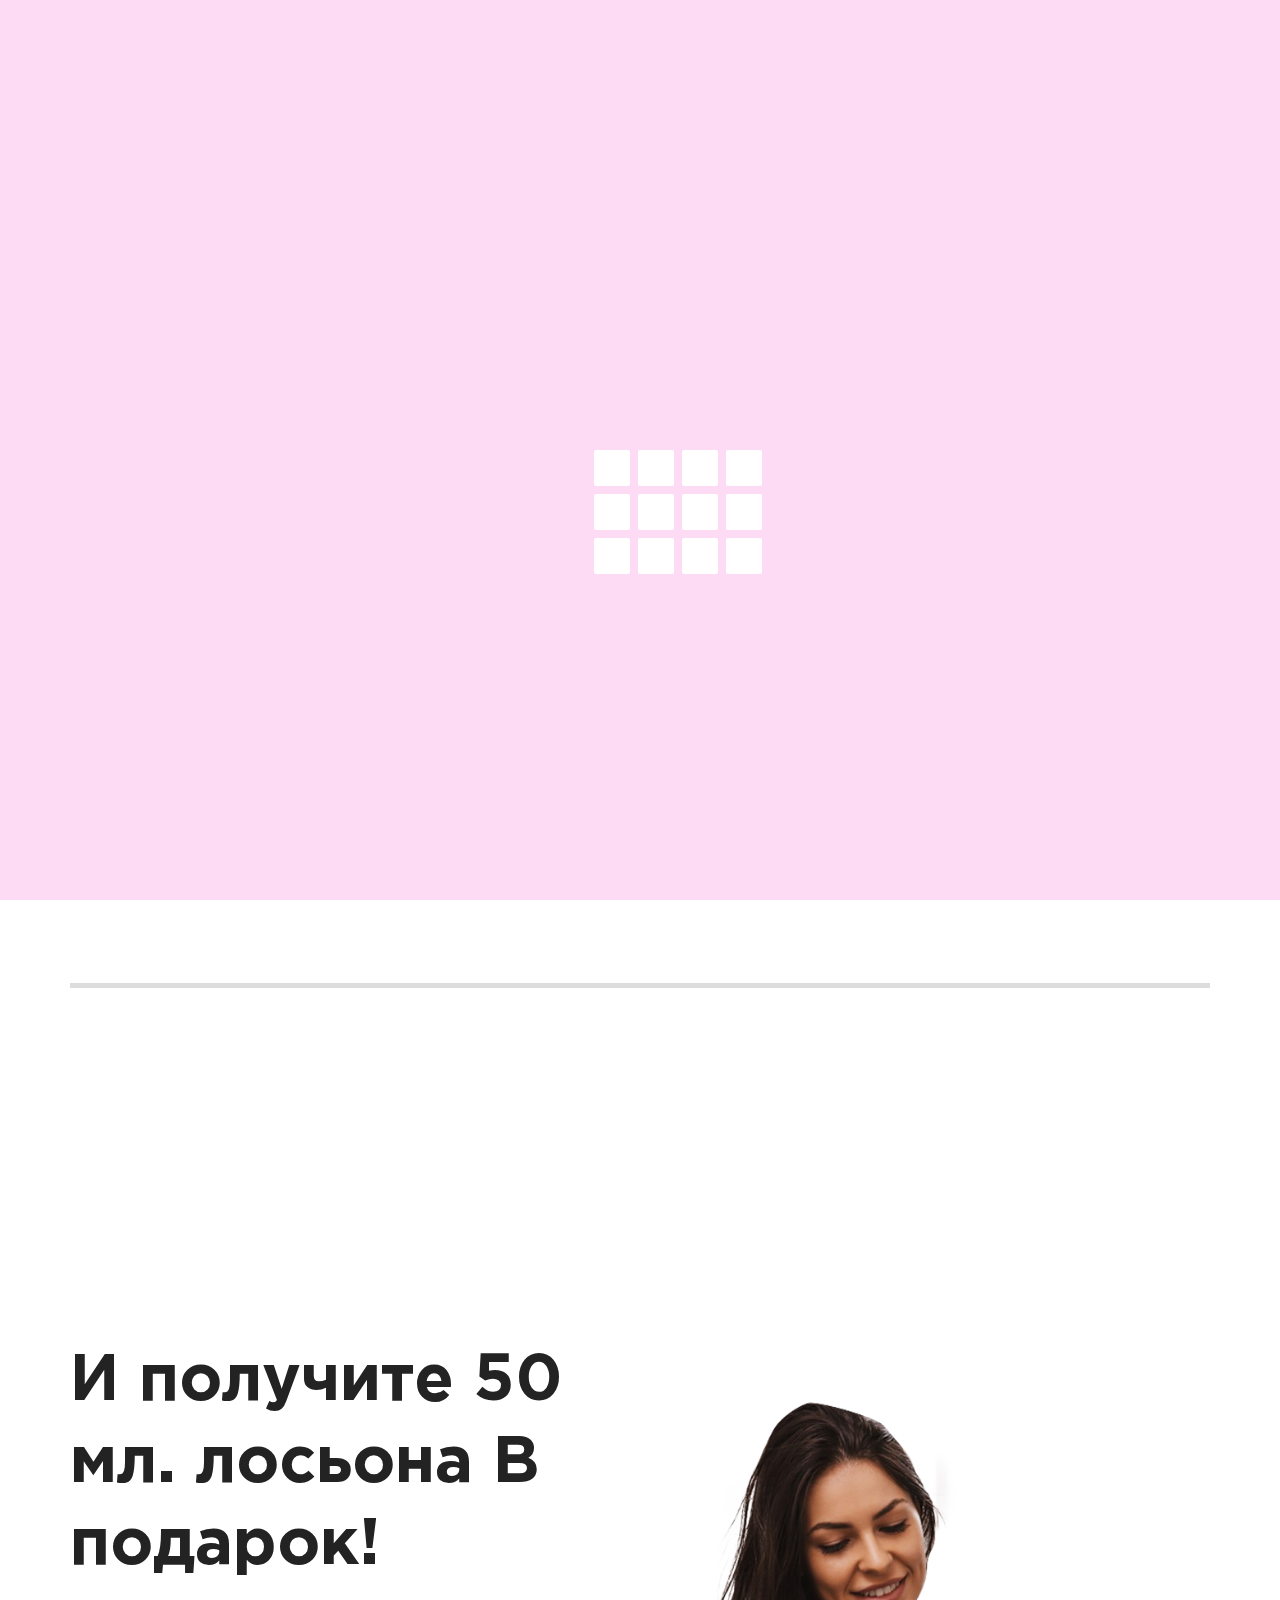
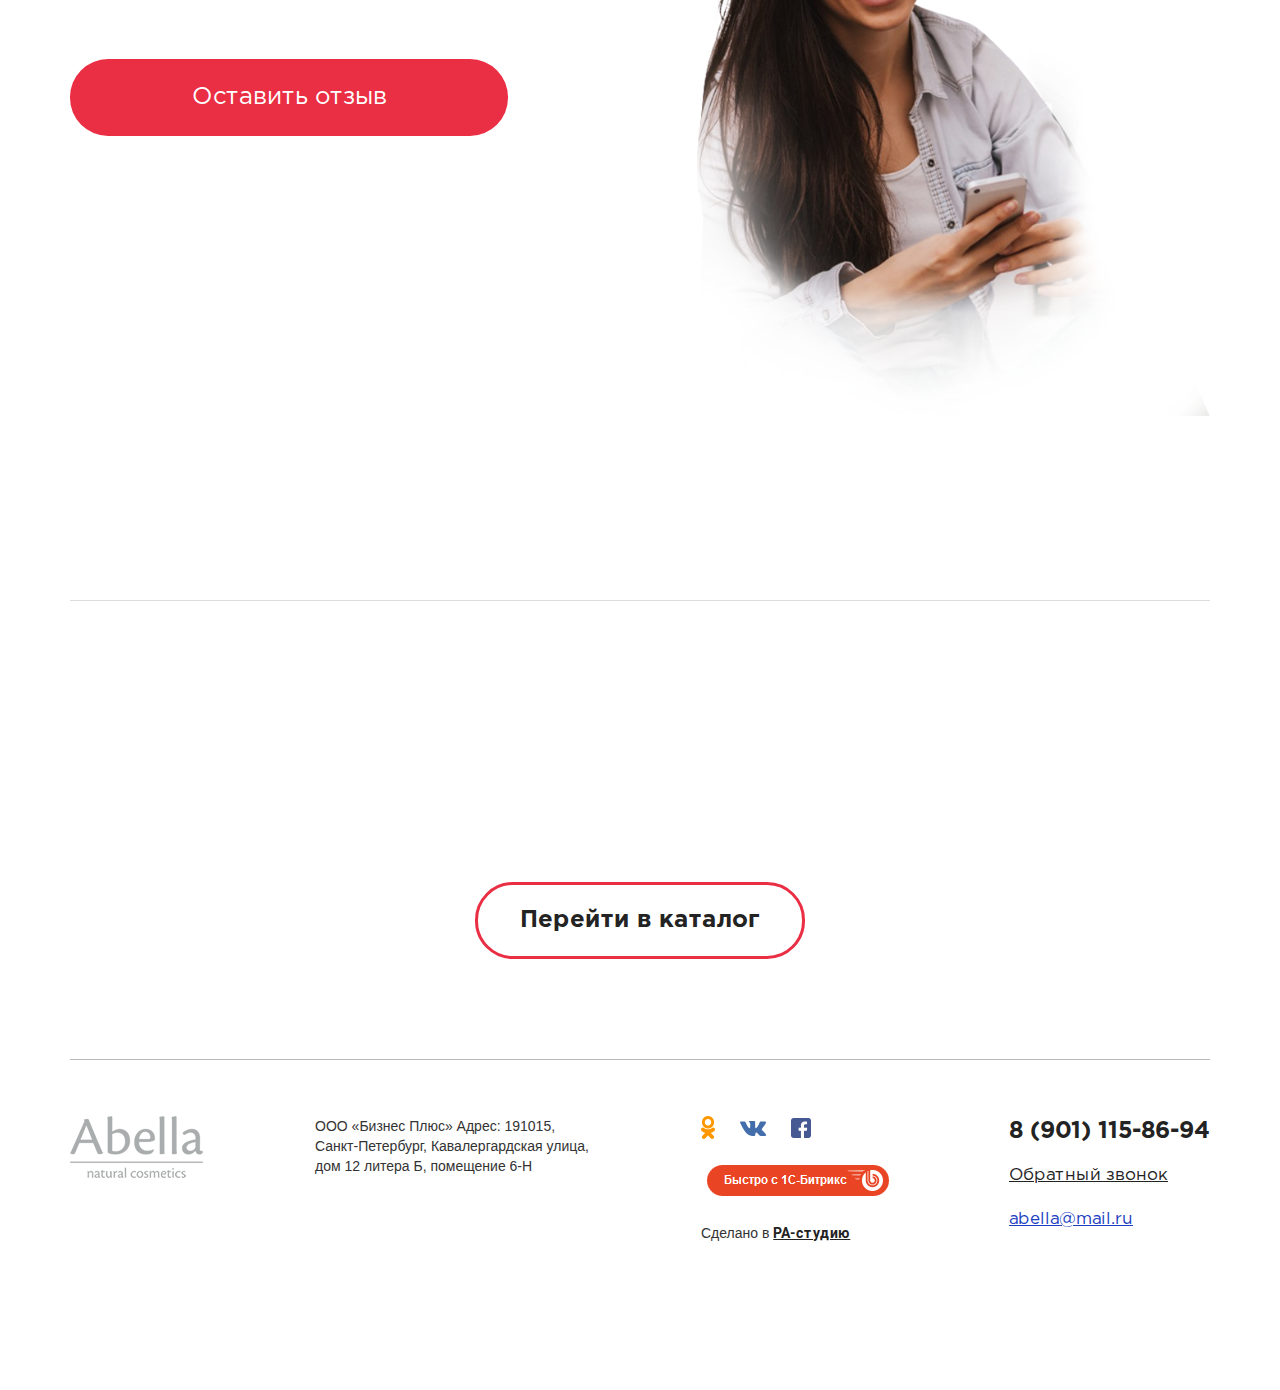
==== app/first-page.html @ 9834846b "abella adding breadcrumbs" ====
<!DOCTYPE html>
<html lang="en">
<head>
	<meta charset="UTF-8">
	<title>Abella</title>
	<meta content="width=device-width, initial-scale=1" name="viewport">
	<link rel="shortcut icon" href="favicon.ico" type="image/x-icon">
	<link rel="stylesheet" href="css/bootstrap.min.css">
	<link rel="stylesheet" href="css/slick.css">
	<link href="css/aos.css" rel="stylesheet">
	<link rel="stylesheet" href="css/go_top.css">
	<link rel="stylesheet" href="css/main.css">
</head>
<body>
	<div id="preloader">
		<!-- <div class="preloader__circle">
			<svg>
				<circle cx="60" cy="60" r="50"></circle>
			</svg>
		</div> -->
		<div class="loader">
			<div class="l_main">
			  <div class="l_square"><span></span><span></span><span></span></div>
			  <div class="l_square"><span></span><span></span><span></span></div>
			  <div class="l_square"><span></span><span></span><span></span></div>
			  <div class="l_square"><span></span><span></span><span></span></div>
			</div>
		</div>
	</div>
	<div class="menu-big">
		<div class="menu-big__close">
			<svg xmlns="http://www.w3.org/2000/svg" xmlns:xlink="http://www.w3.org/1999/xlink" version="1.1" x="0px" y="0px" viewBox="0 0 31.112 31.112" style="enable-background:new 0 0 31.112 31.112;" xml:space="preserve" width="512px" height="512px">
				<polygon points="31.112,1.414 29.698,0 15.556,14.142 1.414,0 0,1.414 14.142,15.556 0,29.698 1.414,31.112 15.556,16.97   29.698,31.112 31.112,29.698 16.97,15.556 " fill="#FFFFFF"/>
			</svg>
		</div>
		<div class="menu-big__wrapper">
			<div class="menu-big__item">
				<a href="index.html">Главная</a>
			</div>
			<div class="menu-big__item">
				<a href="first-page.html">Акция</a>
			</div>
			<div class="menu-big__item">
				<a href="second-page.html">Отзывы</a>
			</div>
			<div class="menu-big__item">
				<a href="third-page.html">О продукте</a>
			</div>
		</div>
	</div>
	<header>
		<div class="container">
			<div class="header">
				<div class="header__logo">
					<a href="#">
						<img src="img/logo-abella.png" alt="logo">
					</a>
				</div>
				<div class="header__calls">
					<div class="header__calls__wrapper">
						<a href="tel:8 (901) 115-86-94 ">8 (901) 115-86-94</a>
						<a href="#">обратный звонок</a>
					</div>
					<div class="header__calls__mob">
						<a href="tel:8 (901) 115-86-94">
							<svg xmlns="http://www.w3.org/2000/svg" xmlns:xlink="http://www.w3.org/1999/xlink" version="1.1" x="0px" y="0px" width="512px" height="512px" viewBox="0 0 512 512" style="enable-background:new 0 0 512 512;" xml:space="preserve">
								<g>
									<path d="M256,32c123.5,0,224,100.5,224,224S379.5,480,256,480S32,379.5,32,256S132.5,32,256,32 M256,0C114.625,0,0,114.625,0,256   s114.625,256,256,256s256-114.625,256-256S397.375,0,256,0L256,0z M398.719,341.594l-1.438-4.375   c-3.375-10.062-14.5-20.562-24.75-23.375L334.688,303.5c-10.25-2.781-24.875,0.969-32.405,8.5l-13.688,13.688   c-49.75-13.469-88.781-52.5-102.219-102.25l13.688-13.688c7.5-7.5,11.25-22.125,8.469-32.406L198.219,139.5   c-2.781-10.25-13.344-21.375-23.406-24.75l-4.313-1.438c-10.094-3.375-24.5,0.031-32,7.563l-20.5,20.5   c-3.656,3.625-6,14.031-6,14.063c-0.688,65.063,24.813,127.719,70.813,173.75c45.875,45.875,108.313,71.345,173.156,70.781   c0.344,0,11.063-2.281,14.719-5.938l20.5-20.5C398.688,366.062,402.062,351.656,398.719,341.594z" fill="#FFFFFF"/>
								</g>
							</svg>
						</a>
					</div>
				</div>
				<div class="header__menu">
					<div class="header__burger">
						<span></span>
					</div>
					<div class="header__menu__text">Меню</div>
				</div>
			</div>
		</div>
	</header>
	<div class="wrapper">
		<div class="first-page">
			<div class="eighth-screen">
				<div class="container">
					<div class="eighth-screen__second-section">
						<div class="second-section__left-side">
							<div class="text-section" data-aos="fade-right" class="aos-init aos-animate">
								<p>
									Закажите 2 баночки лосьона по 100мл.
								</p>
							</div>
							<div class="text-section__head aos-init aos-animate" data-aos="fade-up">
								<p>
									И получите 3-ю баночку на 50 мл. - В подарок! 
								</p>
							</div>
							<div class="btn__wrapper">							
								<button data-target="#modal" data-toggle="modal">Купить в один клик</button>
							</div>								
							<div class="text-section" data-aos="fade-right" class="aos-init aos-animate">
								<p>
									<span>Акция действует</span> до 2 октября
								</p>
								<p>
									<span>Условия акции:</span> Достаточно просто 
									заказать 2 баночки лосьона по 100 мл. 
								</p>
							</div>
						</div>
						<div class="second-section__right-side aos-init aos-animate" data-aos="fade-left">
							<img src="img/cans-img.png" alt="cans">
						</div>
					</div>
				</div>
			</div>
			<div class="eighth-screen">
				<div class="container">
					<div class="eighth-screen__second-section">
						<div class="second-section__left-side">
							<div class="text-section" data-aos="fade-right" class="aos-init aos-animate">
								<p>
									Оставьте отзыв на лосьон в группе ВК
								</p>
							</div>
							<div class="text-section__head aos-init aos-animate" data-aos="fade-up">
								<p>
									И получите 
									50 мл. лосьона В подарок!  
								</p>
							</div>
							<div class="btn__wrapper">							
								<button>Оставить отзыв</button>
							</div>								
							<div class="text-section" data-aos="fade-right" class="aos-init aos-animate">
								<p>
									<span>Необходимо оставить развернутый 
									(5-7 предложения) отзыв по ссылке:</span>
								</p>
								<p>
									Затем выслать ссылку на отзыв в 
									сообщения сообщества. 
									Мы свяжемся с вами, уточним 
									ваш адрес и вышлем подарок. 
								</p>
							</div>
						</div>
						<div class="second-section__right-side aos-init aos-animate" data-aos="fade-left">
							<img src="img/first-page-woman.png" alt="woman">
						</div>
					</div>
				</div>
			</div>

		</div>
		<footer>
			<div class="container">
				<div class="footer__first-section">
					<div class="text-section__head" data-aos="fade-up">
						<p>Волоски, бай-бай</p>
					</div>
					<button>Перейти в каталог</button>
				</div>
				<div class="footer__second-section">
					<div class="footer__item">
						<a href="#">
							<img src="img/footer-logo.png" alt="footer-logo">
						</a>
					</div>
					<div class="footer__item">
						<p>ООО «Бизнес Плюс» Адрес: 191015,<br> 
						   Санкт-Петербург, Кавалергардская улица,<br> 
						   дом 12 литера Б, помещение 6-Н
						</p>						
					</div>
					<div class="footer__item">
						<div class="flexbox-row">
							<div class="flex-item"><a href="#"><img src="img/icons/odnoklassniki.png" alt="odnoklassniki"></a></div>
							<div class="flex-item"><a href="#"><img src="img/icons/vk.png" alt="vk"></a></div>
							<div class="flex-item"><a href="#"><img src="img/icons/facebook.png" alt="facebook"></a></div>
						</div>
						<div class="footer__item-bitrix">
							<img src="img/icons/bitrix.png" alt="bitrix">
						</div>
						<p>Сделано в <a href="https://ra-studio.ru/" class="ra-studio">РА-студию</a></p>
					</div>
					<div class="footer__item">
						<a href="tel:8 (901) 115-86-94" class="footer__tel">8 (901) 115-86-94</a>
						<a href="#" class="footer__callback">Обратный звонок</a>
						<a href="mailto:abella@mail.ru" class="footer__mail">abella@mail.ru</a>
					</div>
				</div>
			</div>
		</footer>
	</div>
	
	<!-- Modal -->
	<div class="modal fade" id="modal" tabindex="-1" role="dialog" aria-labelledby="exampleModalLabel" aria-hidden="true">
	  <div class="modal-dialog" role="document">
	    <div class="modal-content">
	        <button type="button" class="close" data-dismiss="modal" aria-label="Close">
		      <svg xmlns="http://www.w3.org/2000/svg" xmlns:xlink="http://www.w3.org/1999/xlink" version="1.1" x="0px" y="0px" viewBox="0 0 31.112 31.112" style="enable-background:new 0 0 31.112 31.112;" xml:space="preserve" width="512px" height="512px">
					<polygon points="31.112,1.414 29.698,0 15.556,14.142 1.414,0 0,1.414 14.142,15.556 0,29.698 1.414,31.112 15.556,16.97   29.698,31.112 31.112,29.698 16.97,15.556 " fill="#FFFFFF"/>
				</svg>
	        </button>
	      <div class="modal-body">
	      		<p>Заполните контактные данные и мы Вам перезвоним в ближайшее время</p>
				<form action="">
					<div class="flexbox-wrapper">
						<input type="text" placeholder="Имя">
						<input type="text" placeholder="Телефон">
					</div>
					<div class="btn-wrapper">
						<input type="submit" value="Отправить заявку" data-dismiss="modal">
					</div>
				</form>
	      </div>
	    </div>
	  </div>
	</div>
	
	<script src="js/libs.min.js"></script>
	<script src="https://unpkg.com/aos@2.3.1/dist/aos.js"></script>
	<script src="js/slick.min.js"></script>
	<!-- <script src="js/preloader.js"></script> -->
	<script src="js/go_top.js"></script>
	<script src="js/myscripts.js"></script>
</body>
</html>
---- app/css/go_top.css ----
.text-block {
  width: 250px;
  margin: 50px;
}

#go-top {
  position: fixed;
  bottom: 25px; 
  right: 4%; 
  cursor:pointer; 
  display:none;
  width: 70px;
  height: 70px;
  background: transparent;
  border-radius: 50%;
  -webkit-transition: .5s;
  -moz-transition: .5s;
  -ms-transition: .5s;
  -o-transition: .5s;
  transition: .5s;
  opacity: 0.5;
  background: url(../img/icons/011-up-chevron.png) no-repeat;
  background-size: 100%;
  background-position: center center;
  z-index: 8000;
  border: 2px solid #ea2e44;
}

#go-top:after {
  content: '';
  position: absolute;
  top: 50%;
  left: 50%;
  transform: translate(-50%,-30%) rotate(-45deg);
  width: 60%;
  height: 60%;
  border-top: 3px solid #ea2e44;
  border-right: 3px solid #ea2e44;
}

#go-top:hover {
  opacity: 1;
}
---- app/css/main.css ----
* {
  padding: 0;
  margin: 0; }

@font-face {
  font-family: "Roboto Bold";
  src: url(../fonts/Roboto-Bold.ttf);
  font-weight: 700;
  font-style: normal; }

@font-face {
  font-family: "Gotham Pro";
  src: url(../fonts/GothamProRegular.ttf);
  font-weight: 700;
  font-style: normal; }

@font-face {
  font-family: "Roboto Light";
  src: url(../fonts/Roboto-Light.ttf);
  font-weight: 700;
  font-style: normal; }

@font-face {
  font-family: "Gotham Bold";
  src: url(../fonts/GothamProBold.ttf);
  font-weight: 700;
  font-style: normal; }

* {
  padding: 0;
  margin: 0;
  -webkit-box-sizing: border-box;
          box-sizing: border-box;
  outline: none; }

a:hover, a:focus {
  outline: none;
  text-decoration: none; }

#preloader {
  position: fixed;
  top: 0;
  right: 0;
  bottom: 0;
  z-index: 9999;
  width: 100%;
  background: #fedbf4;
  display: -webkit-box;
  display: -webkit-flex;
  display: -ms-flexbox;
  display: flex;
  -webkit-box-align: center;
  -webkit-align-items: center;
      -ms-flex-align: center;
          align-items: center;
  -webkit-box-pack: center;
  -webkit-justify-content: center;
      -ms-flex-pack: center;
          justify-content: center; }

.modal-dialog {
  height: 100vh;
  display: -webkit-box;
  display: -webkit-flex;
  display: -ms-flexbox;
  display: flex;
  -webkit-box-align: center;
  -webkit-align-items: center;
      -ms-flex-align: center;
          align-items: center;
  -webkit-box-pack: center;
  -webkit-justify-content: center;
      -ms-flex-pack: center;
          justify-content: center; }

.modal-content {
  position: relative;
  padding: 30px; }
  .modal-content .btn-wrapper {
    display: -webkit-box;
    display: -webkit-flex;
    display: -ms-flexbox;
    display: flex;
    -webkit-box-pack: center;
    -webkit-justify-content: center;
        -ms-flex-pack: center;
            justify-content: center;
    -webkit-box-align: center;
    -webkit-align-items: center;
        -ms-flex-align: center;
            align-items: center; }
  .modal-content input[type='submit'] {
    padding: 0px 30px;
    height: 50px;
    -webkit-border-radius: 38px;
            border-radius: 38px;
    background-color: #ea2e44;
    color: #FFF;
    border: none;
    font-size: 24px;
    font-weight: 700;
    font-family: "Gotham Pro"; }
  .modal-content button:hover {
    -webkit-box-shadow: none;
            box-shadow: none; }
  .modal-content .close {
    position: absolute;
    top: 0;
    right: 0;
    -webkit-transform: translate(110%, -110%);
        -ms-transform: translate(110%, -110%);
            transform: translate(110%, -110%);
    width: 30px;
    height: 30px;
    opacity: 0.7; }
    .modal-content .close svg {
      width: 100%;
      height: 100%; }
      .modal-content .close svg polygon {
        -webkit-transition: 0.3s ease;
        -o-transition: 0.3s ease;
        transition: 0.3s ease; }
    .modal-content .close:hover polygon {
      fill: #ea2e44; }
  .modal-content p {
    font-size: 22px;
    margin-bottom: 30px; }
  .modal-content .flexbox-wrapper {
    margin-bottom: 40px; }
    .modal-content .flexbox-wrapper input {
      -webkit-box-flex: 1;
      -webkit-flex: 1 1;
          -ms-flex: 1 1;
              flex: 1 1;
      height: 50px;
      font-size: 22px;
      border: 1px solid #999;
      padding: 10px;
      -webkit-border-radius: 10px;
              border-radius: 10px; }
      .modal-content .flexbox-wrapper input:first-child {
        margin-right: 15px; }

.big-gallery {
  width: 400px;
  height: 100%; }

.header__calls__mob {
  display: none; }

.preloader__circle {
  fill: transparent;
  stroke: #FFF;
  stroke-width: 6px;
  width: 120px;
  height: 120px;
  stroke-dasharray: 85% 15%;
  -webkit-transition: 1s ease-in-out;
  -o-transition: 1s ease-in-out;
  transition: 1s ease-in-out;
  -webkit-animation: preloader__circle__anim 1s infinite;
          animation: preloader__circle__anim 1s infinite; }

@media (max-width: 550px) {
  .loader {
    -webkit-transform: scale(0.75);
    -ms-transform: scale(0.75);
        transform: scale(0.75); } }

@media (max-width: 440px) {
  .loader {
    -webkit-transform: scale(0.5);
    -ms-transform: scale(0.5);
        transform: scale(0.5); } }

.l_square {
  position: relative; }
  .l_square:nth-child(1) {
    margin-left: 0px; }
  .l_square:nth-child(2) {
    margin-left: 44px; }
  .l_square:nth-child(3) {
    margin-left: 88px; }
  .l_square:nth-child(4) {
    margin-left: 132px; }
  .l_square span {
    position: absolute;
    top: 0px;
    left: 20px;
    height: 36px;
    width: 36px;
    -webkit-border-radius: 2px;
            border-radius: 2px;
    background-color: #FFFFFF; }
    .l_square span:nth-child(1) {
      top: 0px; }
    .l_square span:nth-child(2) {
      top: 44px; }
    .l_square span:nth-child(3) {
      top: 88px; }
  .l_square:nth-child(1) span {
    -webkit-animation: animsquare1 2s infinite ease-in;
    animation: animsquare1 2s infinite ease-in; }
  .l_square:nth-child(2) span {
    -webkit-animation: animsquare2 2s infinite ease-in;
    animation: animsquare2 2s infinite ease-in; }
  .l_square:nth-child(3) span {
    -webkit-animation: animsquare3 2s infinite ease-in;
    animation: animsquare3 2s infinite ease-in; }
  .l_square:nth-child(4) span {
    -webkit-animation: animsquare4 2s infinite ease-in;
    animation: animsquare4 2s infinite ease-in; }
  .l_square span:nth-child(1) {
    -webkit-animation-delay: 0.00s;
    animation-delay: 0.00s; }
  .l_square span:nth-child(2) {
    -webkit-animation-delay: 0.15s;
    animation-delay: 0.15s; }
  .l_square span:nth-child(3) {
    -webkit-animation-delay: 0.30s;
    animation-delay: 0.30s; }

@-webkit-keyframes animsquare1 {
  0%, 5%, 95%, 100% {
    -webkit-transform: translate(0px, 0px) rotate(0deg);
    transform: translate(0px, 0px) rotate(0deg); }
  30%, 70% {
    -webkit-transform: translate(-40px, 0px) rotate(-90deg);
    transform: translate(-40px, 0px) rotate(-90deg); } }

@keyframes animsquare1 {
  0%, 5%, 95%, 100% {
    -webkit-transform: translate(0px, 0px) rotate(0deg);
    transform: translate(0px, 0px) rotate(0deg); }
  30%, 70% {
    -webkit-transform: translate(-40px, 0px) rotate(-90deg);
    transform: translate(-40px, 0px) rotate(-90deg); } }

@-webkit-keyframes animsquare2 {
  0%, 10%, 90%, 100% {
    -webkit-transform: translate(0px, 0px) rotate(0deg);
    transform: translate(0px, 0px) rotate(0deg); }
  35%, 65% {
    -webkit-transform: translate(-40px, 0px) rotate(-90deg);
    transform: translate(-40px, 0px) rotate(-90deg); } }

@keyframes animsquare2 {
  0%, 10%, 90%, 100% {
    -webkit-transform: translate(0px, 0px) rotate(0deg);
    transform: translate(0px, 0px) rotate(0deg); }
  35%, 65% {
    -webkit-transform: translate(-40px, 0px) rotate(-90deg);
    transform: translate(-40px, 0px) rotate(-90deg); } }

@-webkit-keyframes animsquare3 {
  0%, 15%, 85%, 100% {
    -webkit-transform: translate(0px, 0px) rotate(0deg);
    transform: translate(0px, 0px) rotate(0deg); }
  40%, 60% {
    -webkit-transform: translate(-40px, 0px) rotate(-90deg);
    transform: translate(-40px, 0px) rotate(-90deg); } }

@keyframes animsquare3 {
  0%, 15%, 85%, 100% {
    -webkit-transform: translate(0px, 0px) rotate(0deg);
    transform: translate(0px, 0px) rotate(0deg); }
  40%, 60% {
    -webkit-transform: translate(-40px, 0px) rotate(-90deg);
    transform: translate(-40px, 0px) rotate(-90deg); } }

@-webkit-keyframes animsquare4 {
  0%, 20%, 80%, 100% {
    -webkit-transform: translate(0px, 0px) rotate(0deg);
    transform: translate(0px, 0px) rotate(0deg); }
  45%, 55% {
    -webkit-transform: translate(-40px, 0px) rotate(-90deg);
    transform: translate(-40px, 0px) rotate(-90deg); } }

@keyframes animsquare4 {
  0%, 20%, 80%, 100% {
    -webkit-transform: translate(0px, 0px) rotate(0deg);
    transform: translate(0px, 0px) rotate(0deg); }
  45%, 55% {
    -webkit-transform: translate(-40px, 0px) rotate(-90deg);
    transform: translate(-40px, 0px) rotate(-90deg); } }

@-webkit-keyframes preloader__circle__anim {
  0% {
    -webkit-transform: rotate(0deg);
            transform: rotate(0deg);
    stroke-dasharray: 85% 15%; }
  50% {
    stroke-dasharray: 15% 150%; }
  100% {
    -webkit-transform: rotate(360deg);
            transform: rotate(360deg);
    stroke-dasharray: 85% 15%; } }

@keyframes preloader__circle__anim {
  0% {
    -webkit-transform: rotate(0deg);
            transform: rotate(0deg);
    stroke-dasharray: 85% 15%; }
  50% {
    stroke-dasharray: 15% 150%; }
  100% {
    -webkit-transform: rotate(360deg);
            transform: rotate(360deg);
    stroke-dasharray: 85% 15%; } }

button {
  -webkit-transition: 0.3s ease;
  -o-transition: 0.3s ease;
  transition: 0.3s ease; }
  button:hover {
    -webkit-transform: translate(0px, -5px);
        -ms-transform: translate(0px, -5px);
            transform: translate(0px, -5px);
    -webkit-box-shadow: 0px 5px 15px 0px #ea2e44;
            box-shadow: 0px 5px 15px 0px #ea2e44; }

.wrapper {
  overflow: hidden; }

.flexbox-wrapper {
  display: -webkit-box;
  display: -webkit-flex;
  display: -ms-flexbox;
  display: flex;
  -webkit-box-pack: justify;
  -webkit-justify-content: space-between;
      -ms-flex-pack: justify;
          justify-content: space-between; }

.text-section {
  font-family: 'Roboto Light', sans-serif;
  color: #232323;
  font-size: 22px;
  font-weight: 300; }

.menu-big {
  position: fixed;
  height: 100vh;
  width: 0vw;
  right: 0;
  background: #fedbf4;
  z-index: 9999;
  display: block;
  overflow: hidden; }
  .menu-big__close {
    position: absolute;
    top: 1vh;
    right: 1vw;
    width: 5vw;
    cursor: pointer; }
    .menu-big__close:hover svg polygon {
      fill: #ea2e44; }
    .menu-big__close svg {
      width: 100%;
      height: 100%; }
      .menu-big__close svg polygon {
        -webkit-transition: 0.3s ease-in-out;
        -o-transition: 0.3s ease-in-out;
        transition: 0.3s ease-in-out; }
  .menu-big .menu-big__wrapper {
    width: 100%;
    height: 100%;
    text-align: center;
    display: -webkit-box;
    display: -webkit-flex;
    display: -ms-flexbox;
    display: flex;
    -webkit-box-align: stretch;
    -webkit-align-items: stretch;
        -ms-flex-align: stretch;
            align-items: stretch;
    -webkit-box-pack: center;
    -webkit-justify-content: center;
        -ms-flex-pack: center;
            justify-content: center;
    -webkit-box-orient: vertical;
    -webkit-box-direction: normal;
    -webkit-flex-direction: column;
        -ms-flex-direction: column;
            flex-direction: column; }
  .menu-big .menu-big__item {
    font-size: 48px; }
    .menu-big .menu-big__item a {
      color: #FFF;
      display: block;
      font-family: 'Gotham Pro';
      -webkit-transition: 0.3s ease-in-out;
      -o-transition: 0.3s ease-in-out;
      transition: 0.3s ease-in-out;
      white-space: nowrap; }
      .menu-big .menu-big__item a:hover {
        color: #ea2e44;
        background: #fed1f1; }

.first-screen {
  background: url(../img/first-screen-bg.png) center top no-repeat;
  padding-bottom: 300px;
  position: relative;
  z-index: 1; }

.first-screen__add-bg {
  background: url(../img/first-screen-bg1.png) right top no-repeat; }

header {
  padding-top: 25px;
  position: absolute;
  z-index: 1000;
  width: 100%; }

.header {
  display: -webkit-box;
  display: -webkit-flex;
  display: -ms-flexbox;
  display: flex;
  -webkit-box-align: center;
  -webkit-align-items: center;
      -ms-flex-align: center;
          align-items: center; }

.header__logo {
  width: 133px;
  height: 62px; }
  .header__logo img {
    width: 100%; }

.header__calls {
  margin: 0 45px; }
  .header__calls a {
    display: block;
    color: #232323;
    font-family: 'Gotham Bold';
    font-size: 23px;
    font-weight: 700; }
    .header__calls a:last-child {
      font-family: 'Roboto Light';
      color: #ea2e44;
      font-size: 23px;
      font-weight: 400;
      border-bottom: 1px solid #ea2e44;
      display: inline-block; }
    .header__calls a:hover {
      text-decoration: none; }

.header__menu {
  display: -webkit-box;
  display: -webkit-flex;
  display: -ms-flexbox;
  display: flex;
  -webkit-box-align: center;
  -webkit-align-items: center;
      -ms-flex-align: center;
          align-items: center;
  cursor: pointer; }

.header__menu__text {
  color: #232323;
  font-family: "Gotham Bold";
  font-size: 20px;
  font-weight: 700; }

.header__burger {
  width: 28px;
  height: 18px;
  margin-right: 10px; }
  .header__burger span {
    width: 100%;
    position: relative;
    height: 2px;
    background: #ea2e44;
    display: inline-block;
    -webkit-transform: translate(0, -4px);
        -ms-transform: translate(0, -4px);
            transform: translate(0, -4px); }
    .header__burger span:before {
      content: '';
      position: absolute;
      width: 100%;
      height: 2px;
      top: -7px;
      background: #ea2e44; }
    .header__burger span:after {
      content: '';
      position: absolute;
      width: 100%;
      height: 2px;
      bottom: -7px;
      background: #ea2e44; }

.first-screen__main {
  -webkit-transition: 0.5s ease-in-out;
  -o-transition: 0.5s ease-in-out;
  transition: 0.5s ease-in-out;
  -webkit-transition-property: opacity, -webkit-transform;
  transition-property: opacity, -webkit-transform;
  -o-transition-property: transform, opacity;
  transition-property: transform, opacity;
  transition-property: transform, opacity, -webkit-transform;
  -webkit-transform: translate(0, 100px);
      -ms-transform: translate(0, 100px);
          transform: translate(0, 100px);
  opacity: 0; }
  .first-screen__main h1 {
    color: #232323;
    font-family: "Gotham Bold";
    font-size: 177px;
    font-weight: 700;
    margin-bottom: 36px; }

.first-screen__main__after-load {
  opacity: 1;
  -webkit-transform: translate(0, 0);
      -ms-transform: translate(0, 0);
          transform: translate(0, 0);
  padding-top: 162px; }

.first-screen__main__text {
  color: #232323;
  font-family: "Gotham Pro";
  font-size: 32px;
  font-weight: 400;
  margin-bottom: 36px; }
  .first-screen__main__text .bolded {
    font-size: 52px;
    font-family: "Gotham Bold"; }

.first-screen__main {
  margin-bottom: 132px; }
  .first-screen__main button {
    width: 330px;
    height: 77px;
    -webkit-border-radius: 38px;
            border-radius: 38px;
    background-color: #ea2e44;
    color: #FFF;
    border: none;
    font-size: 24px;
    font-weight: 700;
    font-family: "Gotham Pro"; }

.first-screen__advantages {
  display: -webkit-box;
  display: -webkit-flex;
  display: -ms-flexbox;
  display: flex;
  -webkit-box-pack: justify;
  -webkit-justify-content: space-between;
      -ms-flex-pack: justify;
          justify-content: space-between;
  -webkit-flex-wrap: wrap;
      -ms-flex-wrap: wrap;
          flex-wrap: wrap;
  margin-bottom: 50px; }
  .first-screen__advantages .advantage {
    -webkit-box-flex: 0;
    -webkit-flex: 0 1 264px;
        -ms-flex: 0 1 264px;
            flex: 0 1 264px;
    font-size: 22px; }
    .first-screen__advantages .advantage .img__wrapper {
      margin-bottom: 10px;
      height: 100px; }
    .first-screen__advantages .advantage .bolded {
      font-weight: bold; }

.first-screen__video__player {
  position: relative;
  cursor: pointer; }

.video-btn {
  position: absolute;
  top: 50%;
  left: 50%;
  z-index: 10;
  -webkit-transform: translate(-50%, -50%);
      -ms-transform: translate(-50%, -50%);
          transform: translate(-50%, -50%); }

.first-screen__video {
  margin-bottom: 92px; }

.first-screen__video__text {
  color: #232323;
  font-family: "Gotham Bold";
  font-size: 62px;
  font-weight: 700;
  margin-bottom: 50px; }
  .first-screen__video__text span {
    font-size: 75px; }

.second-screen {
  position: relative;
  z-index: 2;
  margin-top: -200px;
  background-color: transparent;
  background: url(../img/second-screen-bg.png) no-repeat;
  background-position: 80% -200px;
  padding-top: 200px; }

.second-screen__relative {
  position: relative; }

.second-screen__woman {
  position: absolute;
  top: -100px;
  right: 0;
  z-index: -1; }

.secon-screen__head-section {
  width: 645px;
  padding-top: 100px; }
  .secon-screen__head-section .text-section__pink {
    width: 436px; }
  .secon-screen__head-section .text-section {
    width: 400px; }

.text-section__head p {
  color: #232323;
  font-family: "Gotham Bold";
  font-size: 75px;
  font-weight: 700;
  line-height: 82px; }

.text-section__descr {
  color: #232323;
  font-family: "Gotham Pro";
  font-size: 48px;
  font-weight: 400;
  margin-bottom: 65px; }

.text-section__pink {
  color: #df5062;
  font-family: "Gotham Pro";
  font-size: 32px;
  font-weight: 400;
  margin-bottom: 79px; }

.text-section__wrapper {
  display: -webkit-box;
  display: -webkit-flex;
  display: -ms-flexbox;
  display: flex;
  -webkit-box-pack: justify;
  -webkit-justify-content: space-between;
      -ms-flex-pack: justify;
          justify-content: space-between; }
  .text-section__wrapper .text-section {
    -webkit-box-flex: 1;
    -webkit-flex: 1;
        -ms-flex: 1;
            flex: 1;
    margin-right: 60px; }
    .text-section__wrapper .text-section:last-child {
      margin-right: 0px; }

.text-section {
  margin-bottom: 80px; }
  .text-section p {
    color: #232323;
    font-family: 'Roboto Light';
    font-size: 22px;
    font-weight: 300; }
    .text-section p:first-child {
      color: #232323;
      font-family: "Gotham Bold";
      font-size: 30px;
      font-weight: 700; }
  .text-section .pink {
    color: #df5062 !important;
    font-family: "Roboto Bold" !important;
    font-size: 32px !important;
    font-weight: 700;
    margin-bottom: 50px; }

.second-screen__woman__bottom {
  height: 1100px;
  background: url(../img/second-screen-woman2.png) no-repeat bottom center;
  -webkit-background-size: cover;
          background-size: cover;
  position: relative; }

.second-screen__woman__bottom__quotes {
  position: absolute;
  top: 26%;
  left: 0; }

.second-screen__woman__bottom__balloon {
  position: absolute;
  top: 0;
  right: 10%;
  background: url(../img/second-screen-balloon.png) no-repeat center center;
  -webkit-background-size: cover;
          background-size: cover;
  width: 635px;
  height: 514px;
  display: -webkit-box;
  display: -webkit-flex;
  display: -ms-flexbox;
  display: flex;
  -webkit-box-align: center;
  -webkit-align-items: center;
      -ms-flex-align: center;
          align-items: center;
  -webkit-box-pack: center;
  -webkit-justify-content: center;
      -ms-flex-pack: center;
          justify-content: center; }
  .second-screen__woman__bottom__balloon p {
    color: #232323;
    font-family: "Gotham Bold";
    font-size: 48px;
    font-weight: 700;
    line-height: 69px;
    width: 407px; }

.second-screen__text__bottom {
  margin-top: -50px; }
  .second-screen__text__bottom .img__wrapper {
    margin-right: 80px; }
  .second-screen__text__bottom p {
    margin-bottom: 30px; }

.third-screen {
  background: url(../img/first-screen-bg.png) center top no-repeat;
  padding: 183px 0; }
  .third-screen .text-section__head {
    width: 645px;
    margin-bottom: 60px; }

.third-screen-sides {
  display: -webkit-box;
  display: -webkit-flex;
  display: -ms-flexbox;
  display: flex;
  -webkit-box-pack: justify;
  -webkit-justify-content: space-between;
      -ms-flex-pack: justify;
          justify-content: space-between;
  -webkit-box-align: start;
  -webkit-align-items: flex-start;
      -ms-flex-align: start;
          align-items: flex-start; }
  .third-screen-sides .left-side {
    -webkit-box-flex: 1;
    -webkit-flex: 1;
        -ms-flex: 1;
            flex: 1; }
  .third-screen-sides .right-side {
    -webkit-box-flex: 1;
    -webkit-flex: 1;
        -ms-flex: 1;
            flex: 1; }

.third-screen-sides__reverse .left-side {
  -webkit-box-ordinal-group: 2;
  -webkit-order: 1;
      -ms-flex-order: 1;
          order: 1; }

.text-section__head__descr {
  color: #023233;
  font-family: 'Roboto Light';
  font-size: 32px;
  font-weight: 300;
  line-height: 40px;
  margin-bottom: 49px; }

.fourth-screen {
  padding: 161px 0; }

.fourth-screen__wrapper__head {
  position: relative;
  display: -webkit-box;
  display: -webkit-flex;
  display: -ms-flexbox;
  display: flex;
  -webkit-box-pack: end;
  -webkit-justify-content: flex-end;
      -ms-flex-pack: end;
          justify-content: flex-end; }

.fourth-screen__wrapper__head__text {
  -webkit-box-flex: 0;
  -webkit-flex: 0 1 432px;
      -ms-flex: 0 1 432px;
          flex: 0 1 432px; }
  .fourth-screen__wrapper__head__text .text-section__head {
    margin-bottom: 60px; }
  .fourth-screen__wrapper__head__text .text-section__pink {
    color: #df5062;
    font-family: "Gotham Pro";
    font-size: 30px;
    font-weight: 400;
    line-height: 40px; }
  .fourth-screen__wrapper__head__text .text-section p {
    color: #232323;
    font-family: 'Roboto Light';
    font-size: 22px;
    font-weight: 300;
    line-height: 30px; }

.fourth-screen__document {
  position: absolute;
  top: 0;
  left: -60%; }

.fourth-screen__bottom {
  background: url(../img/fourth-screen-woman-bottom.png) no-repeat;
  background-position: 30% 0%;
  padding-bottom: 80px; }

.fourth-screen__bottom__wrapper__text {
  width: 654px; }
  .fourth-screen__bottom__wrapper__text .text-section__head p {
    color: #232323;
    font-family: "Gotham Bold";
    font-size: 48px;
    font-weight: 700;
    line-height: 82px;
    margin-bottom: 60px; }
  .fourth-screen__bottom__wrapper__text .text-section__pink {
    color: #df5062;
    font-family: "Gotham Pro";
    font-size: 30px;
    font-weight: 400;
    line-height: 40px; }
  .fourth-screen__bottom__wrapper__text .text-section {
    color: #232323;
    font-family: 'Roboto light';
    font-size: 22px;
    font-weight: 300;
    line-height: 30px;
    margin-bottom: 30px; }
    .fourth-screen__bottom__wrapper__text .text-section:last-child {
      margin-bottom: 80px; }

.fifth-screen .img__wrapper {
  text-align: center; }

.fifth-screen__flexbox-wrapper {
  display: -webkit-box;
  display: -webkit-flex;
  display: -ms-flexbox;
  display: flex;
  -webkit-box-pack: justify;
  -webkit-justify-content: space-between;
      -ms-flex-pack: justify;
          justify-content: space-between; }
  .fifth-screen__flexbox-wrapper .right-side {
    -webkit-box-flex: 0;
    -webkit-flex: 0 1 467px;
        -ms-flex: 0 1 467px;
            flex: 0 1 467px; }
  .fifth-screen__flexbox-wrapper .text-section {
    margin-bottom: 48px; }
  .fifth-screen__flexbox-wrapper .text-section__head {
    margin-top: 103px; }
    .fifth-screen__flexbox-wrapper .text-section__head p {
      color: #232323;
      font-family: "Gotham Bold";
      font-size: 48px;
      font-weight: 700;
      line-height: 61px; }

.text-section__abella {
  color: #232323;
  font-family: "Gotham Bold";
  font-size: 105px;
  font-weight: 700;
  line-height: 117px;
  margin-bottom: 56px; }

.fifth-screen__second-section {
  padding: 100px 0 330px;
  background: url(../img/fifth-screen-woman.png) no-repeat;
  background-position: 0% 30%; }
  .fifth-screen__second-section .fifth-screen__flexbox-wrapper .left-side {
    -webkit-box-flex: 0;
    -webkit-flex: 0 1 644px;
        -ms-flex: 0 1 644px;
            flex: 0 1 644px; }
  .fifth-screen__second-section .fifth-screen__flexbox-wrapper .right-side {
    position: relative; }
    .fifth-screen__second-section .fifth-screen__flexbox-wrapper .right-side .fifth-screen__bottom__item {
      width: 190px;
      height: 190px;
      -webkit-border-radius: 50%;
              border-radius: 50%;
      background: #FFF;
      position: absolute;
      display: -webkit-box;
      display: -webkit-flex;
      display: -ms-flexbox;
      display: flex;
      -webkit-box-orient: vertical;
      -webkit-box-direction: normal;
      -webkit-flex-direction: column;
          -ms-flex-direction: column;
              flex-direction: column;
      -webkit-box-align: center;
      -webkit-align-items: center;
          -ms-flex-align: center;
              align-items: center;
      -webkit-box-pack: center;
      -webkit-justify-content: center;
          -ms-flex-pack: center;
              justify-content: center;
      top: 40%;
      z-index: 10;
      right: 10%;
      text-align: center; }
      .fifth-screen__second-section .fifth-screen__flexbox-wrapper .right-side .fifth-screen__bottom__item img {
        margin-bottom: 20px; }
      .fifth-screen__second-section .fifth-screen__flexbox-wrapper .right-side .fifth-screen__bottom__item p {
        color: #232323;
        font-family: 'Roboto Light';
        font-size: 16px;
        font-weight: 300;
        line-height: 21px;
        width: 145px; }
      .fifth-screen__second-section .fifth-screen__flexbox-wrapper .right-side .fifth-screen__bottom__item:after {
        content: '';
        position: absolute;
        top: 50%;
        left: 50%;
        background: transparent;
        width: 130%;
        height: 130%;
        -webkit-border-radius: 50%;
                border-radius: 50%;
        border: 3px solid #FFF;
        -webkit-transform: translate(-50%, -50%);
            -ms-transform: translate(-50%, -50%);
                transform: translate(-50%, -50%); }
    .fifth-screen__second-section .fifth-screen__flexbox-wrapper .right-side .fifth-screen__bottom__item.item2 {
      top: 70%;
      right: 50%;
      width: 146px;
      height: 146px; }

.fifth-screen__third-section {
  background: url(../img/fifth-screen__third-section-img.png) no-repeat;
  background-position: 50% 250px;
  padding-bottom: 545px; }
  .fifth-screen__third-section .text-section__head p {
    color: #232323;
    font-family: "Gotham Bold";
    font-size: 48px;
    font-weight: 700;
    line-height: 61px; }
  .fifth-screen__third-section .flexbox-wrapper .left-side {
    -webkit-box-flex: 0;
    -webkit-flex: 0 1 400px;
        -ms-flex: 0 1 400px;
            flex: 0 1 400px;
    margin-right: 113px; }
  .fifth-screen__third-section .flexbox-wrapper .right-side {
    -webkit-box-flex: 1;
    -webkit-flex: 1;
        -ms-flex: 1;
            flex: 1; }

.six-screen {
  padding: 169px 0 40px;
  background: url(../img/first-screen-bg.png) center top no-repeat; }
  .six-screen .text-section__head {
    color: #232323;
    font-family: "Gotham Bold";
    font-size: 75px;
    font-weight: 700;
    line-height: 78px;
    margin-bottom: 76px; }
  .six-screen .text-section__descr {
    color: #232323;
    font-family: "Gotham Pro";
    font-size: 48px;
    font-weight: 300;
    line-height: 58px; }
  .six-screen .left-side {
    -webkit-box-flex: 0;
    -webkit-flex: 0 1 690px;
        -ms-flex: 0 1 690px;
            flex: 0 1 690px; }
  .six-screen .right-side {
    -webkit-box-flex: 1;
    -webkit-flex: 1;
        -ms-flex: 1;
            flex: 1;
    position: relative; }
    .six-screen .right-side img {
      position: absolute;
      top: 10%;
      right: -58vw; }

.six-screen__table {
  display: -webkit-box;
  display: -webkit-flex;
  display: -ms-flexbox;
  display: flex;
  -webkit-flex-wrap: wrap;
      -ms-flex-wrap: wrap;
          flex-wrap: wrap; }

.six-screen__table-item {
  display: -webkit-box;
  display: -webkit-flex;
  display: -ms-flexbox;
  display: flex;
  -webkit-box-orient: vertical;
  -webkit-box-direction: normal;
  -webkit-flex-direction: column;
      -ms-flex-direction: column;
          flex-direction: column;
  -webkit-box-align: start;
  -webkit-align-items: flex-start;
      -ms-flex-align: start;
          align-items: flex-start;
  -webkit-box-pack: center;
  -webkit-justify-content: center;
      -ms-flex-pack: center;
          justify-content: center;
  padding: 30px;
  width: 209px;
  height: 204px;
  border-right: 1px solid #f0c2dd;
  border-bottom: 1px solid #f0c2dd; }
  .six-screen__table-item:nth-child(3n) {
    border-right: none; }
  .six-screen__table-item:nth-child(7), .six-screen__table-item:nth-child(9), .six-screen__table-item:nth-child(8) {
    border-bottom: none; }
  .six-screen__table-item .img-wrapper {
    display: -webkit-box;
    display: -webkit-flex;
    display: -ms-flexbox;
    display: flex;
    -webkit-box-pack: center;
    -webkit-justify-content: center;
        -ms-flex-pack: center;
            justify-content: center;
    -webkit-box-align: center;
    -webkit-align-items: center;
        -ms-flex-align: center;
            align-items: center;
    height: 50%;
    -webkit-box-flex: 1;
    -webkit-flex: 1;
        -ms-flex: 1;
            flex: 1;
    margin-bottom: 20px; }
  .six-screen__table-item p {
    color: #232323;
    font-family: 'Roboto light';
    font-size: 20px;
    font-weight: 500;
    line-height: 27px;
    -webkit-box-flex: 1;
    -webkit-flex: 1;
        -ms-flex: 1;
            flex: 1; }

.six-screen__second-section {
  margin-top: -60px; }
  .six-screen__second-section .left-side {
    display: -webkit-box;
    display: -webkit-flex;
    display: -ms-flexbox;
    display: flex;
    -webkit-box-align: center;
    -webkit-align-items: center;
        -ms-flex-align: center;
            align-items: center;
    -webkit-box-pack: center;
    -webkit-justify-content: center;
        -ms-flex-pack: center;
            justify-content: center;
    -webkit-align-self: stretch;
        -ms-flex-item-align: stretch;
            align-self: stretch;
    -webkit-box-flex: 0;
    -webkit-flex: 0 1 650px;
        -ms-flex: 0 1 650px;
            flex: 0 1 650px; }
  .six-screen__second-section .right-side .text-section {
    color: #232323;
    font-family: "Gotham Pro";
    font-size: 34px;
    font-weight: 400;
    line-height: 48px;
    margin-bottom: 145px;
    position: relative; }
    .six-screen__second-section .right-side .text-section:after {
      content: '';
      position: absolute;
      bottom: -62px;
      left: 0px;
      height: 3px;
      width: 60px;
      background: #df5062; }
    .six-screen__second-section .right-side .text-section:last-child {
      color: #232323;
      font-family: "Gotham Pro";
      font-size: 48px;
      font-weight: 300; }
      .six-screen__second-section .right-side .text-section:last-child:after {
        display: none; }
      .six-screen__second-section .right-side .text-section:last-child .bolded {
        font-family: "Gotham Bold"; }

.seven-screen {
  padding: 120px 0; }
  .seven-screen .text-section p:first-child {
    font-size: 35px; }

.seven-screen__gallery__wrapper {
  display: -webkit-box;
  display: -webkit-flex;
  display: -ms-flexbox;
  display: flex;
  -webkit-box-pack: justify;
  -webkit-justify-content: space-between;
      -ms-flex-pack: justify;
          justify-content: space-between;
  -webkit-box-align: center;
  -webkit-align-items: center;
      -ms-flex-align: center;
          align-items: center;
  margin: 71px 0 100px; }

.seven-screen__gallery__prev, .seven-screen__gallery__next {
  cursor: pointer;
  opacity: 0.7;
  -webkit-transition: 0.3s ease;
  -o-transition: 0.3s ease;
  transition: 0.3s ease; }
  .seven-screen__gallery__prev:hover, .seven-screen__gallery__next:hover {
    opacity: 1; }

.seven-screen__gallery {
  -webkit-box-flex: 1;
  -webkit-flex: 1 1 885px;
      -ms-flex: 1 1 885px;
          flex: 1 1 885px;
  overflow: hidden;
  margin: 0 70px; }

.feedback__wrapper {
  display: -webkit-box;
  display: -webkit-flex;
  display: -ms-flexbox;
  display: flex;
  -webkit-box-pack: justify;
  -webkit-justify-content: space-between;
      -ms-flex-pack: justify;
          justify-content: space-between;
  -webkit-box-align: center;
  -webkit-align-items: center;
      -ms-flex-align: center;
          align-items: center;
  margin-bottom: 179px; }

.how-it-works__wrapper {
  margin: 71px 0 75px; }

.how-it-works__row {
  display: -webkit-box;
  display: -webkit-flex;
  display: -ms-flexbox;
  display: flex;
  -webkit-box-pack: justify;
  -webkit-justify-content: space-between;
      -ms-flex-pack: justify;
          justify-content: space-between;
  -webkit-box-align: end;
  -webkit-align-items: flex-end;
      -ms-flex-align: end;
          align-items: flex-end; }
  .how-it-works__row:last-child {
    margin-top: 60px; }
    .how-it-works__row:last-child .how-it-works__item {
      -webkit-box-flex: 1;
      -webkit-flex: 1;
          -ms-flex: 1;
              flex: 1; }
      .how-it-works__row:last-child .how-it-works__item:first-child {
        margin-right: 70px; }

.how-it-works__item {
  color: #232323;
  font-family: 'Roboto light';
  font-size: 22px;
  font-weight: 300;
  line-height: 30px; }
  .how-it-works__item img {
    width: 100%; }

.seven-screen__second-section__footer {
  display: -webkit-box;
  display: -webkit-flex;
  display: -ms-flexbox;
  display: flex;
  -webkit-box-pack: center;
  -webkit-justify-content: center;
      -ms-flex-pack: center;
          justify-content: center;
  -webkit-box-align: center;
  -webkit-align-items: center;
      -ms-flex-align: center;
          align-items: center; }
  .seven-screen__second-section__footer .img-wrapper {
    margin-right: 50px; }
  .seven-screen__second-section__footer .text-section {
    margin-bottom: 0;
    display: -webkit-box;
    display: -webkit-flex;
    display: -ms-flexbox;
    display: flex;
    -webkit-box-orient: vertical;
    -webkit-box-direction: normal;
    -webkit-flex-direction: column;
        -ms-flex-direction: column;
            flex-direction: column;
    -webkit-box-pack: justify;
    -webkit-justify-content: space-between;
        -ms-flex-pack: justify;
            justify-content: space-between;
    -webkit-align-self: stretch;
        -ms-flex-item-align: stretch;
            align-self: stretch;
    width: 534px; }
    .seven-screen__second-section__footer .text-section p {
      font-size: 22px; }
      .seven-screen__second-section__footer .text-section p:first-child {
        font-weight: bold;
        font-size: 22px; }

.seven-screen__third-section {
  margin: 136px 0 113px; }

.img-wrapper__before-after {
  margin-top: 76px;
  display: -webkit-box;
  display: -webkit-flex;
  display: -ms-flexbox;
  display: flex;
  -webkit-box-align: start;
  -webkit-align-items: flex-start;
      -ms-flex-align: start;
          align-items: flex-start;
  -webkit-box-pack: justify;
  -webkit-justify-content: space-between;
      -ms-flex-pack: justify;
          justify-content: space-between; }

.seven-screen__fourth-section__how-to-use__wrapper {
  margin: 93px 0 63px;
  display: -webkit-box;
  display: -webkit-flex;
  display: -ms-flexbox;
  display: flex;
  -webkit-box-pack: justify;
  -webkit-justify-content: space-between;
      -ms-flex-pack: justify;
          justify-content: space-between; }

.fourth-section__how-to-use__column {
  display: -webkit-box;
  display: -webkit-flex;
  display: -ms-flexbox;
  display: flex;
  -webkit-box-align: start;
  -webkit-align-items: flex-start;
      -ms-flex-align: start;
          align-items: flex-start;
  -webkit-box-pack: justify;
  -webkit-justify-content: space-between;
      -ms-flex-pack: justify;
          justify-content: space-between;
  -webkit-box-orient: vertical;
  -webkit-box-direction: normal;
  -webkit-flex-direction: column;
      -ms-flex-direction: column;
          flex-direction: column; }

.fourth-section__how-to-use__item {
  display: -webkit-box;
  display: -webkit-flex;
  display: -ms-flexbox;
  display: flex;
  -webkit-box-align: center;
  -webkit-align-items: center;
      -ms-flex-align: center;
          align-items: center;
  -webkit-box-pack: justify;
  -webkit-justify-content: space-between;
      -ms-flex-pack: justify;
          justify-content: space-between;
  -webkit-box-flex: 0;
  -webkit-flex: 0 1 48%;
      -ms-flex: 0 1 48%;
          flex: 0 1 48%;
  margin-bottom: 20px; }
  .fourth-section__how-to-use__item .left-side {
    color: #d4d4d4;
    font-family: 'Roboto light';
    font-size: 84px;
    font-weight: 300;
    line-height: 30px;
    -webkit-box-flex: 0;
    -webkit-flex: 0 1 94px;
        -ms-flex: 0 1 94px;
            flex: 0 1 94px;
    margin-right: 21px; }
  .fourth-section__how-to-use__item .right-side {
    color: #232323;
    font-family: Roboto;
    font-size: 20px;
    font-weight: 300;
    line-height: 30px;
    -webkit-box-flex: 1;
    -webkit-flex: 1;
        -ms-flex: 1;
            flex: 1; }

.seven-screen__fourth-section__btn {
  display: -webkit-box;
  display: -webkit-flex;
  display: -ms-flexbox;
  display: flex;
  -webkit-box-align: center;
  -webkit-align-items: center;
      -ms-flex-align: center;
          align-items: center;
  -webkit-box-pack: center;
  -webkit-justify-content: center;
      -ms-flex-pack: center;
          justify-content: center; }
  .seven-screen__fourth-section__btn button {
    width: 539px;
    height: 77px;
    -webkit-border-radius: 38px;
            border-radius: 38px;
    background-color: #ea2e44;
    border: none;
    color: #FFF;
    font-family: "Gotham Bold";
    font-size: 24px;
    font-weight: 700;
    line-height: 53px; }

.seven-screen__fifth-section {
  margin: 135px 0 125px; }
  .seven-screen__fifth-section .text-section__head {
    margin-bottom: 76px; }
    .seven-screen__fifth-section .text-section__head .thin {
      font-family: 'gotham pro'; }

.seven-screen__sixth-section .text-section__head {
  margin-bottom: 80px; }

.sixth-section__flexbox-wrapper {
  display: -webkit-box;
  display: -webkit-flex;
  display: -ms-flexbox;
  display: flex;
  -webkit-box-pack: justify;
  -webkit-justify-content: space-between;
      -ms-flex-pack: justify;
          justify-content: space-between; }
  .sixth-section__flexbox-wrapper .right-side {
    width: 460px; }
    .sixth-section__flexbox-wrapper .right-side .text-section {
      margin-bottom: 20px; }
      .sixth-section__flexbox-wrapper .right-side .text-section p {
        margin-bottom: 40px; }
      .sixth-section__flexbox-wrapper .right-side .text-section p:first-child {
        color: #232323;
        font-family: 'Roboto Light';
        font-size: 22px;
        font-weight: 300; }
      .sixth-section__flexbox-wrapper .right-side .text-section .bolded {
        font-family: 'Roboto Bold'; }
      .sixth-section__flexbox-wrapper .right-side .text-section p:last-child {
        margin-bottom: 0px; }
    .sixth-section__flexbox-wrapper .right-side .text-section__descr {
      color: #898989;
      font-family: 'Roboto light';
      font-size: 16px;
      font-weight: 300;
      line-height: 24px; }
  .sixth-section__flexbox-wrapper .right-side__footer {
    display: -webkit-box;
    display: -webkit-flex;
    display: -ms-flexbox;
    display: flex;
    -webkit-box-orient: vertical;
    -webkit-box-direction: normal;
    -webkit-flex-direction: column;
        -ms-flex-direction: column;
            flex-direction: column;
    -webkit-box-pack: justify;
    -webkit-justify-content: space-between;
        -ms-flex-pack: justify;
            justify-content: space-between;
    -webkit-box-align: center;
    -webkit-align-items: center;
        -ms-flex-align: center;
            align-items: center; }
    .sixth-section__flexbox-wrapper .right-side__footer .text-section {
      margin-bottom: 33px; }
    .sixth-section__flexbox-wrapper .right-side__footer button {
      width: 352px;
      height: 77px;
      -webkit-border-radius: 38px;
              border-radius: 38px;
      background-color: #ea2e44;
      color: #ffffff;
      font-family: "Gotham bold";
      font-size: 24px;
      font-weight: 700;
      line-height: 53px;
      border: none; }

.eighth-screen {
  padding: 130px 0 100px;
  background: url(../img/first-screen-bg.png) center top no-repeat; }
  .eighth-screen .eighth-screen__first-section {
    margin-bottom: 168px; }
  .eighth-screen .text-section__head {
    margin-bottom: 72px; }
  .eighth-screen .first-section__flexbox-wrapper {
    display: -webkit-box;
    display: -webkit-flex;
    display: -ms-flexbox;
    display: flex;
    -webkit-box-pack: justify;
    -webkit-justify-content: space-between;
        -ms-flex-pack: justify;
            justify-content: space-between; }
    .eighth-screen .first-section__flexbox-wrapper .left-side {
      margin-right: 91px; }
    .eighth-screen .first-section__flexbox-wrapper .text-section p:first-child {
      font-size: 22px;
      font-weight: 300;
      font-family: 'Roboto light'; }
    .eighth-screen .first-section__flexbox-wrapper .text-section p {
      color: #232323;
      font-family: Roboto;
      font-size: 20px;
      font-weight: 300;
      line-height: 30px;
      margin-bottom: 30px; }
    .eighth-screen .first-section__flexbox-wrapper .right-side__footer {
      display: -webkit-box;
      display: -webkit-flex;
      display: -ms-flexbox;
      display: flex;
      -webkit-box-align: center;
      -webkit-align-items: center;
          -ms-flex-align: center;
              align-items: center;
      -webkit-box-pack: justify;
      -webkit-justify-content: space-between;
          -ms-flex-pack: justify;
              justify-content: space-between; }
      .eighth-screen .first-section__flexbox-wrapper .right-side__footer p {
        color: #232323;
        font-family: 'Roboto bold';
        font-size: 22px;
        font-weight: 700;
        line-height: 30px;
        -webkit-box-flex: 0;
        -webkit-flex: 0 1 195px;
            -ms-flex: 0 1 195px;
                flex: 0 1 195px; }
      .eighth-screen .first-section__flexbox-wrapper .right-side__footer button {
        width: 316px;
        height: 77px;
        -webkit-border-radius: 38px;
                border-radius: 38px;
        border: 3px solid #ea2e44;
        background-color: transparent;
        color: #232323;
        font-family: "Gotham Bold";
        font-size: 24px;
        font-weight: 700;
        line-height: 53px;
        -webkit-box-flex: 0;
        -webkit-flex: 0 1 316px;
            -ms-flex: 0 1 316px;
                flex: 0 1 316px; }
  .eighth-screen .eighth-screen__second-section {
    display: -webkit-box;
    display: -webkit-flex;
    display: -ms-flexbox;
    display: flex;
    position: relative;
    -webkit-box-pack: justify;
    -webkit-justify-content: space-between;
        -ms-flex-pack: justify;
            justify-content: space-between;
    -webkit-box-align: end;
    -webkit-align-items: flex-end;
        -ms-flex-align: end;
            align-items: flex-end; }
    .eighth-screen .eighth-screen__second-section .second-section__left-side {
      -webkit-box-flex: 0;
      -webkit-flex: 0 1 730px;
          -ms-flex: 0 1 730px;
              flex: 0 1 730px; }
      .eighth-screen .eighth-screen__second-section .second-section__left-side p:first-child {
        margin-bottom: 56px; }
      .eighth-screen .eighth-screen__second-section .second-section__left-side .text-section__descr {
        color: #232323;
        font-family: "Gotham Pro";
        font-size: 48px;
        font-weight: 300;
        line-height: 54px; }
      .eighth-screen .eighth-screen__second-section .second-section__left-side button {
        width: 438px;
        height: 77px;
        -webkit-border-radius: 38px;
                border-radius: 38px;
        background-color: #ea2e44;
        color: #ffffff;
        font-family: "Gotham Pro";
        font-size: 24px;
        font-weight: 700;
        line-height: 53px;
        border: none;
        margin-bottom: 70px; }
    .eighth-screen .eighth-screen__second-section .second-section__right-side {
      -webkit-box-flex: 0;
      -webkit-flex: 0 1;
          -ms-flex: 0 1;
              flex: 0 1;
      margin-left: -100px; }

footer {
  padding: 74px 0 137px; }
  footer .footer__first-section {
    display: -webkit-box;
    display: -webkit-flex;
    display: -ms-flexbox;
    display: flex;
    -webkit-box-align: center;
    -webkit-align-items: center;
        -ms-flex-align: center;
            align-items: center;
    -webkit-box-orient: vertical;
    -webkit-box-direction: normal;
    -webkit-flex-direction: column;
        -ms-flex-direction: column;
            flex-direction: column;
    -webkit-box-pack: start;
    -webkit-justify-content: flex-start;
        -ms-flex-pack: start;
            justify-content: flex-start;
    padding-bottom: 100px;
    border-bottom: 1px solid #bababa; }
    footer .footer__first-section .text-section__head {
      margin-bottom: 43px; }
      footer .footer__first-section .text-section__head p {
        color: #232323;
        font-family: "Gotham Bold";
        font-size: 48px;
        font-weight: 700;
        line-height: 54px; }
    footer .footer__first-section button {
      width: 330px;
      height: 77px;
      -webkit-border-radius: 38px;
              border-radius: 38px;
      border: 3px solid #ea2e44;
      background-color: transparent;
      color: #232323;
      font-family: "Gotham Bold";
      font-size: 24px;
      font-weight: 700;
      line-height: 53px; }
  footer .footer__second-section {
    padding-top: 56px;
    display: -webkit-box;
    display: -webkit-flex;
    display: -ms-flexbox;
    display: flex;
    -webkit-box-pack: justify;
    -webkit-justify-content: space-between;
        -ms-flex-pack: justify;
            justify-content: space-between; }
    footer .footer__second-section .footer-item {
      display: -webkit-box;
      display: -webkit-flex;
      display: -ms-flexbox;
      display: flex;
      -webkit-box-orient: vertical;
      -webkit-box-direction: normal;
      -webkit-flex-direction: column;
          -ms-flex-direction: column;
              flex-direction: column; }
      footer .footer__second-section .footer-item p {
        color: #232323;
        font-family: 'Roboto light';
        font-size: 18px;
        font-weight: 300;
        line-height: 30px; }
    footer .footer__second-section .flexbox-row {
      display: -webkit-box;
      display: -webkit-flex;
      display: -ms-flexbox;
      display: flex;
      -webkit-box-align: center;
      -webkit-align-items: center;
          -ms-flex-align: center;
              align-items: center;
      -webkit-box-pack: start;
      -webkit-justify-content: flex-start;
          -ms-flex-pack: start;
              justify-content: flex-start; }
      footer .footer__second-section .flexbox-row .flex-item {
        margin-right: 25px; }
        footer .footer__second-section .flexbox-row .flex-item:last-child {
          margin-right: 0px; }
    footer .footer__second-section .footer__item-bitrix {
      margin: 25px 0; }
    footer .footer__second-section .ra-studio {
      display: inline-block;
      color: #232323;
      font-family: "Roboto Bold";
      font-weight: 500;
      text-decoration: underline; }
    footer .footer__second-section a {
      display: block; }
    footer .footer__second-section .footer__tel {
      color: #232323;
      font-family: 'Gotham bold';
      font-size: 23px;
      font-weight: 700; }
    footer .footer__second-section .footer__callback {
      color: #232323;
      font-family: "Gotham Pro";
      font-size: 17px;
      font-weight: 400;
      text-decoration: underline;
      margin: 15px 0 20px; }
    footer .footer__second-section .footer__mail {
      color: #203ebf;
      font-family: "gotham pro";
      font-size: 17px;
      font-weight: 400;
      text-decoration: underline; }

.fourth-section__how-to-use__item__hidden {
  display: none; }

.first-page .eighth-screen {
  background: none; }
  .first-page .eighth-screen .text-section p {
    font-family: "Gotham Pro";
    font-size: 28px;
    font-weight: 400;
    line-height: 43px; }
    .first-page .eighth-screen .text-section p span {
      font-family: 'Gotham Bold'; }
  .first-page .eighth-screen .second-section__left-side {
    -webkit-box-flex: 0;
    -webkit-flex: 0 1 50%;
        -ms-flex: 0 1 50%;
            flex: 0 1 50%; }
  .first-page .eighth-screen .text-section__head p {
    font-size: 65px; }
  .first-page .eighth-screen .second-section__right-side {
    margin-left: 0px;
    -webkit-box-flex: 0;
    -webkit-flex: 0 1 50%;
        -ms-flex: 0 1 50%;
            flex: 0 1 50%; }
  .first-page .eighth-screen:last-child .second-section__right-side {
    margin-left: 0px;
    -webkit-box-flex: 0;
    -webkit-flex: 0 1 50%;
        -ms-flex: 0 1 50%;
            flex: 0 1 50%;
    text-align: right; }
    .first-page .eighth-screen:last-child .second-section__right-side img {
      width: 90%; }
  .first-page .eighth-screen:last-child .eighth-screen__second-section {
    -webkit-box-align: center;
    -webkit-align-items: center;
        -ms-flex-align: center;
            align-items: center;
    border-bottom: 1px solid #ddd; }
  .first-page .eighth-screen .eighth-screen__second-section {
    -webkit-box-align: center;
    -webkit-align-items: center;
        -ms-flex-align: center;
            align-items: center;
    border-bottom: 5px solid #ddd; }

.second-page .first-screen {
  background: none;
  padding-bottom: 30px;
  padding-top: 160px; }

.second-page .flexbox__both-sides {
  display: -webkit-box;
  display: -webkit-flex;
  display: -ms-flexbox;
  display: flex;
  -webkit-box-pack: justify;
  -webkit-justify-content: space-between;
      -ms-flex-pack: justify;
          justify-content: space-between;
  margin-bottom: 50px; }

.second-page .flexbox__left-side {
  -webkit-box-flex: 0;
  -webkit-flex: 0 1 40%;
      -ms-flex: 0 1 40%;
          flex: 0 1 40%; }

.second-page .flexbox__right-side {
  -webkit-box-flex: 0;
  -webkit-flex: 0 1 60%;
      -ms-flex: 0 1 60%;
          flex: 0 1 60%; }

.second-page .thin {
  font-family: 'Gotham pro'; }

.second-page .flexbox-row {
  display: -webkit-box;
  display: -webkit-flex;
  display: -ms-flexbox;
  display: flex;
  -webkit-box-pack: start;
  -webkit-justify-content: flex-start;
      -ms-flex-pack: start;
          justify-content: flex-start; }

.second-page .counter {
  width: 144px;
  height: 82px;
  -webkit-border-radius: 11px;
          border-radius: 11px;
  border: 2px solid #acbaba;
  display: -webkit-box;
  display: -webkit-flex;
  display: -ms-flexbox;
  display: flex;
  -webkit-box-align: center;
  -webkit-align-items: center;
      -ms-flex-align: center;
          align-items: center;
  -webkit-justify-content: space-around;
      -ms-flex-pack: distribute;
          justify-content: space-around;
  margin-right: 51px; }

.second-page .count {
  color: #232323;
  font-family: "Gotham pro";
  font-size: 28px;
  font-weight: 500;
  line-height: 40px;
  width: 50px;
  border: none;
  background: none;
  text-align: center; }

.second-page .counter-minus, .second-page .counter-plus {
  color: #9a9a9a;
  font-family: "Gotham Pro";
  font-size: 22px;
  font-weight: 500;
  line-height: 40px;
  cursor: pointer; }

.second-page .btn__wrapper button {
  width: 330px;
  height: 77px;
  -webkit-border-radius: 38px;
          border-radius: 38px;
  background-color: #ea2e44;
  color: #FFF;
  border: none;
  font-size: 24px;
  font-weight: 700;
  font-family: "Gotham Bold";
  margin-bottom: 41px; }

.second-page .btn__wrapper .a__add-to-cart {
  display: block;
  text-align: center;
  color: #232323;
  font-family: "Gotham Bold";
  font-size: 24px;
  font-weight: 700;
  line-height: 53px;
  text-decoration: underline;
  cursor: pointer; }
  .second-page .btn__wrapper .a__add-to-cart img {
    margin-right: 20px; }

.second-page .btn__wrapper input {
  display: none; }

.second-page .gifts {
  margin-top: 77px;
  -webkit-box-align: start;
  -webkit-align-items: flex-start;
      -ms-flex-align: start;
          align-items: flex-start;
  -webkit-box-pack: start;
  -webkit-justify-content: flex-start;
      -ms-flex-pack: start;
          justify-content: flex-start; }
  .second-page .gifts p {
    color: #232323;
    font-family: "Gotham Pro";
    font-size: 22px;
    font-weight: 400;
    line-height: 33px;
    -webkit-box-flex: 0;
    -webkit-flex: 0 1 370px;
        -ms-flex: 0 1 370px;
            flex: 0 1 370px; }
  .second-page .gifts img {
    margin-right: 66px; }

.second-page .second-page__gallery__images {
  display: block;
  padding-right: 54px;
  width: 400px; }
  .second-page .second-page__gallery__images .image-item {
    display: inline-block;
    width: 135px;
    margin: 0 10px; }
    .second-page .second-page__gallery__images .image-item img {
      width: 100%; }

.second-page .second-page__text-section p {
  color: #232323;
  font-family: "Gotham Pro";
  font-size: 22px;
  font-weight: 400;
  line-height: 33px;
  margin-bottom: 76px; }
  .second-page .second-page__text-section p span {
    font-family: "Gotham Bold";
    font-weight: 700; }

.second-page .second-screen {
  padding-top: 0px;
  margin-top: 0px; }
  .second-page .second-screen .text-section__head {
    margin-bottom: 55px;
    display: -webkit-box;
    display: -webkit-flex;
    display: -ms-flexbox;
    display: flex;
    -webkit-box-align: end;
    -webkit-align-items: flex-end;
        -ms-flex-align: end;
            align-items: flex-end; }
    .second-page .second-screen .text-section__head p {
      line-height: 56px;
      margin-right: 55px; }
    .second-page .second-screen .text-section__head p:last-child a {
      color: #232323;
      font-family: "Gotham Pro";
      font-size: 24px;
      font-weight: 500;
      line-height: 36px;
      display: block;
      border-bottom: 1px solid #000; }

.second-page .second-page__feedback {
  margin-bottom: 80px; }
  .second-page .second-page__feedback .text-section__head {
    -webkit-box-align: center;
    -webkit-align-items: center;
        -ms-flex-align: center;
            align-items: center; }
    .second-page .second-page__feedback .text-section__head p {
      color: #232323;
      font-family: "Gotham Bold";
      font-size: 24px;
      font-weight: 700;
      line-height: 53px;
      margin-bottom: 0; }
  .second-page .second-page__feedback .feedback__stars {
    display: -webkit-box;
    display: -webkit-flex;
    display: -ms-flexbox;
    display: flex; }
    .second-page .second-page__feedback .feedback__stars .star {
      margin-right: 10px; }
  .second-page .second-page__feedback .feedback__main-text {
    color: #232323;
    font-family: "Gotham Pro";
    font-size: 22px;
    font-weight: 400;
    line-height: 33px;
    margin: 41px 0 0; }

.second-page .feedback__pagination {
  display: -webkit-box;
  display: -webkit-flex;
  display: -ms-flexbox;
  display: flex; }
  .second-page .feedback__pagination-item {
    color: #232323;
    font-family: "Gotham Pro";
    font-size: 22px;
    font-weight: 400;
    line-height: 33px;
    margin-right: 30px;
    cursor: pointer; }
  .second-page .feedback__pagination .active {
    font-family: "Gotham Bold";
    font-weight: 700; }

.third-page header {
  position: relative;
  z-index: 20; }

.third-page .third-page__background {
  background: url(../img/first-screen-bg.png) center top no-repeat; }

.third-page .first-screen {
  background: none;
  padding-bottom: 0px;
  padding-top: 160px; }
  .third-page .first-screen .flexbox-row {
    display: -webkit-box;
    display: -webkit-flex;
    display: -ms-flexbox;
    display: flex;
    -webkit-box-align: center;
    -webkit-align-items: center;
        -ms-flex-align: center;
            align-items: center;
    margin-bottom: 34px; }
    .third-page .first-screen .flexbox-row img {
      margin-right: 32px; }
    .third-page .first-screen .flexbox-row .flexbox-text {
      color: #232323;
      font-family: "Gotham Bold";
      font-size: 28px;
      font-weight: 500;
      line-height: 40px; }
  .third-page .first-screen .flexbox__both-sides {
    display: -webkit-box;
    display: -webkit-flex;
    display: -ms-flexbox;
    display: flex;
    -webkit-box-pack: justify;
    -webkit-justify-content: space-between;
        -ms-flex-pack: justify;
            justify-content: space-between;
    position: relative; }
  .third-page .first-screen .flexbox__left-side {
    -webkit-box-flex: 0;
    -webkit-flex: 0 1 680px;
        -ms-flex: 0 1 680px;
            flex: 0 1 680px; }
    .third-page .first-screen .flexbox__left-side p {
      color: #232323;
      font-family: "Gotham Pro";
      font-size: 28px;
      font-weight: 400; }
    .third-page .first-screen .flexbox__left-side .text-section__head {
      margin: 75px 0; }
      .third-page .first-screen .flexbox__left-side .text-section__head p {
        color: #232323;
        font-family: "Gotham Bold";
        font-size: 62px;
        font-weight: 700;
        line-height: 68px; }
  .third-page .first-screen .flexbox__right-side {
    position: absolute;
    -webkit-box-flex: 0;
    -webkit-flex: 0 1;
        -ms-flex: 0 1;
            flex: 0 1;
    top: -40%;
    left: 0%;
    z-index: -1; }

.third-page .third-screen {
  background: none; }
  .third-page .third-screen .third-screen-sides .left-side {
    -webkit-box-ordinal-group: 2;
    -webkit-order: 1;
        -ms-flex-order: 1;
            order: 1;
    text-align: center; }
  .third-page .third-screen .third-screen-sides__reverse .left-side {
    text-align: center;
    -webkit-box-ordinal-group: 1;
    -webkit-order: 0;
        -ms-flex-order: 0;
            order: 0; }

.third-page .eighth-screen {
  background: none;
  padding-bottom: 0px; }
  .third-page .eighth-screen .third-page__border-bottom {
    border-bottom: 1px solid #bababa;
    padding-bottom: 157px; }

@media screen and (max-width: 1200px) {
  .modal-content input[type='submit'] {
    font-size: 16px; }
  .modal-content p {
    font-size: 16px; }
  .modal-content .flexbox-wrapper input {
    font-size: 16px; }
  .header__logo {
    width: 74px;
    height: 34px; }
  .header__calls a {
    font-size: 14px; }
    .header__calls a:last-child {
      font-size: 14px; }
  .header__burger {
    width: 15px;
    height: 10px; }
    .header__burger span {
      -webkit-transform: translate(0, -9px);
          -ms-transform: translate(0, -9px);
              transform: translate(0, -9px); }
      .header__burger span:after {
        bottom: -5px; }
      .header__burger span:before {
        top: -5px; }
  .header__menu__text {
    font-size: 14px; }
  .first-screen__add-bg {
    background-position: 60% 0;
    -webkit-background-size: 100% 100%;
            background-size: 100%; }
  .first-screen__main h1 {
    font-size: 97px; }
  .first-screen__main button {
    width: 183px;
    height: 44px;
    -webkit-border-radius: 21px;
            border-radius: 21px;
    background-color: #ea2e44;
    font-size: 14px; }
  .first-screen__main__text {
    font-size: 18px; }
    .first-screen__main__text .bolded {
      font-size: 28px; }
  .first-screen__advantages .advantage {
    -webkit-box-flex: 0;
    -webkit-flex: 0 1 190px;
        -ms-flex: 0 1 190px;
            flex: 0 1 190px;
    font-size: 16px; }
    .first-screen__advantages .advantage .img__wrapper {
      height: 70px; }
      .first-screen__advantages .advantage .img__wrapper img {
        -webkit-transform: scale(0.7);
            -ms-transform: scale(0.7);
                transform: scale(0.7); }
  .first-screen__video__text {
    font-size: 36px; }
    .first-screen__video__text span {
      font-size: 48px; }
  .first-screen__video__player {
    width: 100%; }
    .first-screen__video__player img {
      width: 100%; }
    .first-screen__video__player .video-btn {
      width: 75px; }
  .second-screen__woman {
    position: static;
    margin-top: -130px;
    text-align: center; }
  .text-section__head p {
    font-size: 45px;
    line-height: 50px; }
  .text-section__descr {
    font-size: 36px; }
  .secon-screen__head-section .text-section__pink {
    font-size: 26px; }
  .secon-screen__head-section .text-section {
    width: 100%; }
  .text-section__wrapper {
    -webkit-box-orient: vertical;
    -webkit-box-direction: normal;
    -webkit-flex-direction: column;
        -ms-flex-direction: column;
            flex-direction: column; }
  .text-section p:first-child {
    font-size: 26px; }
  .text-section p {
    font-size: 22px; }
  .second-screen__woman__bottom__balloon {
    width: 433px;
    height: 349px; }
    .second-screen__woman__bottom__balloon p {
      width: 221px;
      height: 92px;
      font-size: 26px;
      line-height: 36px; }
  .second-screen__woman__bottom__quotes {
    width: 54px;
    height: 46px; }
    .second-screen__woman__bottom__quotes img {
      width: 100%; }
  .second-screen__woman__bottom {
    height: 832px; }
  .second-screen__text__bottom {
    margin-top: 0px; }
    .second-screen__text__bottom .img__wrapper {
      display: none; }
  .third-screen {
    padding: 126px 0 148px; }
    .third-screen .text-section__head {
      margin-bottom: 10px; }
  .third-screen-sides__reverse .left-side {
    -webkit-box-ordinal-group: 1;
    -webkit-order: 0;
        -ms-flex-order: 0;
            order: 0; }
    .third-screen-sides__reverse .left-side img {
      width: 328px;
      height: 297px; }
  .third-screen-sides .left-side img {
    width: 328px;
    height: 297px; }
  .text-section__pink {
    font-size: 26px;
    font-weight: 700;
    margin-bottom: 50px; }
  .text-section {
    margin-bottom: 50px; }
  .fourth-screen__wrapper__head {
    -webkit-box-orient: vertical;
    -webkit-box-direction: normal;
    -webkit-flex-direction: column;
        -ms-flex-direction: column;
            flex-direction: column; }
  .fourth-screen__document {
    position: static;
    -webkit-box-ordinal-group: 2;
    -webkit-order: 1;
        -ms-flex-order: 1;
            order: 1; }
    .fourth-screen__document img {
      margin-left: -70%; }
  .fourth-screen__wrapper__head__text {
    width: 432px;
    margin: 0 auto;
    line-height: 50px; }
  .fourth-screen__bottom {
    background-position: 76% 600px;
    padding-bottom: 700px; }
  .fourth-screen__bottom__wrapper__text .text-section__head p {
    line-height: 60px; }
  .fifth-screen__flexbox-wrapper {
    -webkit-box-orient: vertical;
    -webkit-box-direction: normal;
    -webkit-flex-direction: column;
        -ms-flex-direction: column;
            flex-direction: column; }
    .fifth-screen__flexbox-wrapper .left-side {
      -webkit-box-ordinal-group: 2;
      -webkit-order: 1;
          -ms-flex-order: 1;
              order: 1; }
    .fifth-screen__flexbox-wrapper .right-side {
      width: 470px;
      margin: 0 auto; }
    .fifth-screen__flexbox-wrapper .text-section__head {
      margin-top: 48px; }
  .fifth-screen__second-section {
    position: relative;
    background-position: 50% 0%;
    -webkit-background-size: 288% 288%;
            background-size: 288%; }
    .fifth-screen__second-section .fifth-screen__flexbox-wrapper .right-side {
      -webkit-box-flex: 0;
      -webkit-flex: 0 1 960px;
          -ms-flex: 0 1 960px;
              flex: 0 1 960px;
      -webkit-box-ordinal-group: 2;
      -webkit-order: 1;
          -ms-flex-order: 1;
              order: 1; }
      .fifth-screen__second-section .fifth-screen__flexbox-wrapper .right-side .fifth-screen__bottom__item {
        top: 0; }
  .text-section__wrapper__mob {
    position: absolute;
    bottom: 0; }
  .fifth-screen__third-section {
    padding-top: 100px;
    padding-bottom: 1285px;
    background-position: 35% 514px; }
    .fifth-screen__third-section .flexbox-wrapper {
      -webkit-box-orient: vertical;
      -webkit-box-direction: normal;
      -webkit-flex-direction: column;
          -ms-flex-direction: column;
              flex-direction: column; }
      .fifth-screen__third-section .flexbox-wrapper .left-side {
        -webkit-box-flex: 0;
        -webkit-flex: 0 1 150px;
            -ms-flex: 0 1 150px;
                flex: 0 1 150px;
        width: 400px; }
  .six-screen {
    position: relative; }
    .six-screen .text-section__head {
      font-size: 48px;
      width: 460px; }
    .six-screen .text-section__descr {
      font-size: 36px;
      margin-bottom: 691px; }
    .six-screen .flexbox-wrapper {
      -webkit-box-orient: vertical;
      -webkit-box-direction: normal;
      -webkit-flex-direction: column;
          -ms-flex-direction: column;
              flex-direction: column; }
    .six-screen .right-side {
      position: absolute;
      z-index: -1;
      top: 18%;
      left: 22%; }
      .six-screen .right-side img {
        position: static; }
    .six-screen .six-screen__second-section {
      margin-top: 0px; }
      .six-screen .six-screen__second-section .right-side {
        position: static;
        z-index: 1;
        -webkit-box-ordinal-group: 0;
        -webkit-order: -1;
            -ms-flex-order: -1;
                order: -1;
        padding-top: 100px; }
        .six-screen .six-screen__second-section .right-side .text-section {
          font-size: 26px; }
          .six-screen .six-screen__second-section .right-side .text-section:last-child {
            font-size: 48px;
            line-height: 64px;
            margin-bottom: 60px; }
      .six-screen .six-screen__second-section .left-side {
        -webkit-box-pack: start;
        -webkit-justify-content: flex-start;
            -ms-flex-pack: start;
                justify-content: flex-start; }
  .seven-screen__gallery__wrapper {
    position: relative; }
    .seven-screen__gallery__wrapper .seven-screen__gallery__next {
      position: absolute;
      top: -127px;
      right: 0px;
      width: 33px; }
      .seven-screen__gallery__wrapper .seven-screen__gallery__next img {
        width: 100%; }
    .seven-screen__gallery__wrapper .seven-screen__gallery__prev {
      position: absolute;
      top: -127px;
      right: 53px;
      width: 33px; }
      .seven-screen__gallery__wrapper .seven-screen__gallery__prev img {
        width: 100%; }
    .seven-screen__gallery__wrapper .seven-screen__gallery {
      margin: 0; }
      .seven-screen__gallery__wrapper .seven-screen__gallery .slick-slide img {
        width: 100%; }
  .seven-screen .text-section p:first-child {
    font-size: 48px; }
  .feedback__item {
    -webkit-box-flex: 0;
    -webkit-flex: 0 1 154px;
        -ms-flex: 0 1 154px;
            flex: 0 1 154px; }
    .feedback__item img {
      width: 100%; }
  .how-it-works__row:first-child .how-it-works__item {
    -webkit-box-flex: 0;
    -webkit-flex: 0 1 153px;
        -ms-flex: 0 1 153px;
            flex: 0 1 153px; }
  .how-it-works__row:last-child {
    -webkit-box-align: start;
    -webkit-align-items: flex-start;
        -ms-flex-align: start;
            align-items: flex-start; }
  .seven-screen__second-section__footer .text-section p:first-child {
    font-size: 22px; }
  .img-wrapper__before-after img {
    width: 346px; }
  .seven-screen__fourth-section__how-to-use__wrapper {
    -webkit-box-orient: vertical;
    -webkit-box-direction: normal;
    -webkit-flex-direction: column;
        -ms-flex-direction: column;
            flex-direction: column; }
  .fourth-section__how-to-use__item__hidden {
    display: block; }
  .fourth-section__how-to-use__item img {
    display: none; }
  .sixth-section__flexbox-wrapper {
    -webkit-box-orient: vertical;
    -webkit-box-direction: normal;
    -webkit-flex-direction: column;
        -ms-flex-direction: column;
            flex-direction: column; }
    .sixth-section__flexbox-wrapper .right-side {
      width: 100%; }
    .sixth-section__flexbox-wrapper .left-side {
      text-align: center;
      margin-bottom: 50px; }
  .eighth-screen .first-section__flexbox-wrapper {
    -webkit-box-orient: vertical;
    -webkit-box-direction: normal;
    -webkit-flex-direction: column;
        -ms-flex-direction: column;
            flex-direction: column; }
    .eighth-screen .first-section__flexbox-wrapper .left-side {
      text-align: center;
      margin-bottom: 40px; }
    .eighth-screen .first-section__flexbox-wrapper .right-side__footer p {
      -webkit-box-flex: 1;
      -webkit-flex: 1;
          -ms-flex: 1;
              flex: 1; }
  .eighth-screen .eighth-screen__second-section {
    -webkit-box-orient: vertical;
    -webkit-box-direction: normal;
    -webkit-flex-direction: column;
        -ms-flex-direction: column;
            flex-direction: column; }
    .eighth-screen .eighth-screen__second-section .second-section__left-side {
      -webkit-box-flex: 1;
      -webkit-flex: 1;
          -ms-flex: 1;
              flex: 1; }
      .eighth-screen .eighth-screen__second-section .second-section__left-side .btn__wrapper {
        text-align: center; }
        .eighth-screen .eighth-screen__second-section .second-section__left-side .btn__wrapper button {
          margin: 0 auto 70; }
    .eighth-screen .eighth-screen__second-section .second-section__right-side {
      -webkit-align-self: center;
          -ms-flex-item-align: center;
              align-self: center;
      margin-left: 0px;
      margin-top: 50px; }
  .footer__second-section {
    -webkit-flex-wrap: wrap;
        -ms-flex-wrap: wrap;
            flex-wrap: wrap; }
    .footer__second-section .footer__item {
      text-align: center;
      -webkit-box-flex: 0;
      -webkit-flex: 0 1 50%;
          -ms-flex: 0 1 50%;
              flex: 0 1 50%;
      margin: 20px 0; }
      .footer__second-section .footer__item .flexbox-row {
        -webkit-box-pack: center;
        -webkit-justify-content: center;
            -ms-flex-pack: center;
                justify-content: center; }
  footer {
    padding: 74px 0px 50px; }
  .first-page .eighth-screen {
    padding: 100px 0 50px; }
    .first-page .eighth-screen .text-section:first-child {
      position: relative;
      width: 170%; }
    .first-page .eighth-screen .text-section p {
      font-family: "Gotham Pro";
      font-size: 22px;
      font-weight: 400;
      line-height: 27px; }
      .first-page .eighth-screen .text-section p span {
        font-family: 'Gotham Bold'; }
    .first-page .eighth-screen .second-section__left-side {
      -webkit-box-flex: 0;
      -webkit-flex: 0 1 50%;
          -ms-flex: 0 1 50%;
              flex: 0 1 50%; }
    .first-page .eighth-screen .text-section__head p {
      font-size: 48px;
      line-height: 62px; }
    .first-page .eighth-screen .second-section__right-side {
      margin-left: 0px;
      -webkit-box-flex: 0;
      -webkit-flex: 0 1 50%;
          -ms-flex: 0 1 50%;
              flex: 0 1 50%;
      text-align: right; }
      .first-page .eighth-screen .second-section__right-side img {
        width: 90%; }
    .first-page .eighth-screen:last-child .second-section__right-side {
      margin-left: 0px;
      -webkit-box-flex: 0;
      -webkit-flex: 0 1 50%;
          -ms-flex: 0 1 50%;
              flex: 0 1 50%;
      text-align: right; }
      .first-page .eighth-screen:last-child .second-section__right-side img {
        width: 90%; }
    .first-page .eighth-screen:last-child .eighth-screen__second-section {
      -webkit-box-align: end;
      -webkit-align-items: flex-end;
          -ms-flex-align: end;
              align-items: flex-end;
      border-bottom: 1px solid #ddd; }
    .first-page .eighth-screen .eighth-screen__second-section {
      -webkit-box-orient: horizontal;
      -webkit-box-direction: normal;
      -webkit-flex-direction: row;
          -ms-flex-direction: row;
              flex-direction: row;
      -webkit-box-align: end;
      -webkit-align-items: flex-end;
          -ms-flex-align: end;
              align-items: flex-end;
      border-bottom: 5px solid #ddd;
      padding-bottom: 50px; }
      .first-page .eighth-screen .eighth-screen__second-section .second-section__left-side button {
        width: 330px;
        height: 77px; }
      .first-page .eighth-screen .eighth-screen__second-section .second-section__right-side {
        -webkit-align-self: flex-end;
            -ms-flex-item-align: end;
                align-self: flex-end; }
    .first-page .eighth-screen .text-section__head {
      position: relative;
      width: 170%; }
  .second-page .first-screen .flexbox__both-sides {
    -webkit-box-orient: vertical;
    -webkit-box-direction: normal;
    -webkit-flex-direction: column;
        -ms-flex-direction: column;
            flex-direction: column; }
    .second-page .first-screen .flexbox__both-sides .flexbox__left-side {
      -webkit-box-ordinal-group: 2;
      -webkit-order: 1;
          -ms-flex-order: 1;
              order: 1;
      text-align: center; }
    .second-page .first-screen .flexbox__both-sides:last-child .flexbox__left-side {
      -webkit-box-ordinal-group: 1;
      -webkit-order: 0;
          -ms-flex-order: 0;
              order: 0; }
    .second-page .first-screen .flexbox__both-sides .text-section__head {
      margin-bottom: 45px; }
      .second-page .first-screen .flexbox__both-sides .text-section__head p {
        font-size: 75px;
        line-height: 68px; }
  .second-page .big-gallery {
    margin: 0 auto; }
  .second-page .btn__wrapper button {
    margin-bottom: 41px; }
  .second-page .gifts {
    display: none; }
  .second-page .second-page__gallery__images {
    padding-right: 0px;
    -webkit-box-pack: center;
    -webkit-justify-content: center;
        -ms-flex-pack: center;
            justify-content: center;
    margin: 0 auto 77px;
    margin-bottom: 77px; }
  .second-page .second-screen .text-section__head p {
    margin-bottom: 0px;
    font-size: 75px; }
  .second-page .second-page__text-section {
    width: 361px;
    margin: 0 auto; }
  .second-page .second-page__feedback .text-section__head p {
    font-size: 24px; }
  .third-page .first-screen .flexbox__right-side {
    top: -30%;
    left: -6%; }
    .third-page .first-screen .flexbox__right-side img {
      width: 1006px; }
  .third-page .first-screen .flexbox__left-side .text-section__head {
    margin: 30px 0; }
    .third-page .first-screen .flexbox__left-side .text-section__head p {
      font-size: 48px; }
  .third-page .third-screen .third-screen-sides {
    -webkit-box-orient: vertical;
    -webkit-box-direction: normal;
    -webkit-flex-direction: column;
        -ms-flex-direction: column;
            flex-direction: column; }
  .third-page .third-screen {
    background: none; }
    .third-page .third-screen .third-screen-sides .left-side {
      -webkit-box-ordinal-group: 2;
      -webkit-order: 1;
          -ms-flex-order: 1;
              order: 1;
      text-align: center;
      margin-bottom: 40px; }
    .third-page .third-screen .third-screen-sides__reverse .left-side {
      text-align: center;
      -webkit-box-ordinal-group: 2;
      -webkit-order: 1;
          -ms-flex-order: 1;
              order: 1; } }

@media screen and (max-width: 767px) {
  .modal-content input[type='submit'] {
    font-size: 16px; }
  .modal-content p {
    font-size: 16px; }
  .modal-content .flexbox-wrapper input {
    font-size: 16px; }
  .menu-big .menu-big__item {
    font-size: 28px; }
  .menu-big__close {
    width: 15vw; }
  .first-screen__main {
    margin-bottom: 73px; }
    .first-screen__main h1 {
      font-size: 80px; }
  header {
    position: absolute; }
    header .header__calls__mob {
      width: 30px;
      height: 30px;
      display: none; }
      header .header__calls__mob a {
        border-bottom: none !important; }
      header .header__calls__mob svg {
        width: 100%;
        height: 100%; }
        header .header__calls__mob svg path {
          fill: #ea2e44; }
  .header {
    -webkit-box-pack: justify;
    -webkit-justify-content: space-between;
        -ms-flex-pack: justify;
            justify-content: space-between; }
  .header__calls__wrapper {
    display: block;
    position: absolute;
    top: 130%;
    left: 15px; }
  .first-screen__advantages__wrapper {
    display: -webkit-box;
    display: -webkit-flex;
    display: -ms-flexbox;
    display: flex;
    -webkit-box-pack: justify;
    -webkit-justify-content: space-between;
        -ms-flex-pack: justify;
            justify-content: space-between; }
  .first-screen__advantages {
    -webkit-box-orient: vertical;
    -webkit-box-direction: normal;
    -webkit-flex-direction: column;
        -ms-flex-direction: column;
            flex-direction: column;
    -webkit-box-pack: justify;
    -webkit-justify-content: space-between;
        -ms-flex-pack: justify;
            justify-content: space-between;
    -webkit-box-flex: 0;
    -webkit-flex: 0 1 45%;
        -ms-flex: 0 1 45%;
            flex: 0 1 45%; }
    .first-screen__advantages .advantage {
      -webkit-box-flex: 0;
      -webkit-flex: 0 1 230px;
          -ms-flex: 0 1 230px;
              flex: 0 1 230px;
      margin: 15px 0;
      font-size: 14px;
      text-align: left; }
  .first-screen__video__text {
    font-size: 25px; }
    .first-screen__video__text span {
      font-size: 26px; }
  .first-screen {
    padding-bottom: 100px; }
  .second-screen__woman {
    display: none; }
  .secon-screen__head-section {
    width: 100%; }
    .secon-screen__head-section .text-section__pink {
      width: 100%;
      font-size: 30px; }
  .text-section {
    margin-bottom: 30px; }
    .text-section p:first-child {
      font-size: 22px; }
    .text-section .pink {
      font-size: 29px !important; }
  .text-section__descr {
    font-size: 30px; }
  .text-section__head__descr {
    font-size: 22px; }
  .text-section__head p {
    font-size: 30px;
    line-height: 38px; }
  .second-screen__woman__bottom__balloon {
    width: 190px;
    height: 154px; }
    .second-screen__woman__bottom__balloon p {
      width: 128px;
      height: 52px;
      color: #232323;
      font-family: "Gotham Bold";
      font-size: 15px;
      font-weight: 700;
      line-height: 20px; }
  .second-screen__woman__bottom__quotes {
    width: 24px;
    height: 22px; }
  .second-screen__woman__bottom {
    height: 400px; }
  .third-screen {
    padding: 126px 0 50px; }
    .third-screen .text-section__head {
      width: 100%; }
  .third-screen-sides {
    -webkit-box-orient: vertical;
    -webkit-box-direction: normal;
    -webkit-flex-direction: column;
        -ms-flex-direction: column;
            flex-direction: column;
    -webkit-box-align: center;
    -webkit-align-items: center;
        -ms-flex-align: center;
            align-items: center; }
    .third-screen-sides .left-side {
      margin-bottom: 30px; }
      .third-screen-sides .left-side img {
        width: 291px;
        height: 263px; }
  .fourth-screen {
    padding: 98px 0; }
  .fourth-screen__wrapper__head__text {
    width: 100%; }
    .fourth-screen__wrapper__head__text .text-section__pink {
      font-size: 26px; }
  .fourth-screen__document img {
    margin-left: -91%;
    width: 200%; }
  .fourth-screen__bottom__wrapper__text {
    width: 100%; }
    .fourth-screen__bottom__wrapper__text .text-section__head p {
      font-size: 30px;
      margin-bottom: 30px; }
  .fourth-screen__bottom {
    background-position: 74% 553px;
      background-position-padding-bottom: 465px;
      background-position-background-size: 340%; }
  .fourth-screen__bottom__wrapper__text .text-section__pink {
    font-family: "Gotham Pro";
    font-size: 26px;
    font-weight: 400;
    line-height: 36px; }
  .fourth-screen__bottom__wrapper__text .text-section__head p {
    line-height: 40px; }
  .fifth-screen__flexbox-wrapper .right-side {
    width: 100%; }
  .fifth-screen__flexbox-wrapper .text-section__head p {
    font-size: 26px;
    line-height: 36px; }
  .text-section__abella {
    font-size: 62px;
    margin-bottom: 10px; }
  .fifth-screen .img__wrapper img {
    width: 100%; }
  .fifth-screen__second-section {
    padding: 100px 0 10px;
    background-position: 47% 105%;
    -webkit-background-size: 337% 337%;
            background-size: 337%; }
    .fifth-screen__second-section .fifth-screen__flexbox-wrapper .right-side {
      display: none; }
  .text-section__wrapper__mob {
    position: static;
    margin-top: 720px; }
  .fifth-screen__third-section {
    padding-top: 10px;
    padding-bottom: 472px;
    background-position: 35% 646px;
    -webkit-background-size: 160% 160%;
            background-size: 160%; }
    .fifth-screen__third-section .flexbox-wrapper .left-side {
      width: 100%; }
    .fifth-screen__third-section .text-section__head p {
      font-size: 26px;
      line-height: 36px; }
  .six-screen {
    padding: 64px 0 64px; }
    .six-screen .left-side {
      -webkit-box-flex: 0;
      -webkit-flex: 0 1;
          -ms-flex: 0 1;
              flex: 0 1; }
    .six-screen .text-section__head {
      width: 100%;
      font-size: 30px;
      line-height: 40px;
      margin-bottom: 10px; }
    .six-screen .text-section__descr {
      font-size: 26px;
      line-height: 36px;
      margin-bottom: 507px; }
    .six-screen .right-side {
      position: absolute;
      z-index: 1;
      top: 12%;
      left: 13%;
      width: 800px; }
      .six-screen .right-side img {
        width: 100%; }
    .six-screen .six-screen__table-item {
      width: 49%;
      height: auto;
      border: none;
      font-size: 16px;
      padding: 10px; }
    .six-screen .six-screen__second-section .right-side {
      padding-top: 50px;
      width: 100%; }
      .six-screen .six-screen__second-section .right-side .text-section {
        font-size: 26px;
        line-height: 36px; }
        .six-screen .six-screen__second-section .right-side .text-section:last-child {
          font-size: 30px;
          font-weight: 300;
          line-height: 40px; }
    .six-screen .six-screen__second-section .left-side img {
      width: 100%; }
  .seven-screen__gallery__wrapper {
    margin: 44px 0 66px; }
    .seven-screen__gallery__wrapper .seven-screen__gallery__prev, .seven-screen__gallery__wrapper .seven-screen__gallery__next {
      width: 22px;
      height: 41px;
      top: -100px; }
    .seven-screen__gallery__wrapper .seven-screen__gallery__prev {
      right: 15%; }
  .seven-screen .text-section p:first-child {
    font-size: 30px;
    font-weight: 700;
    line-height: 40px; }
  .feedback__wrapper {
    -webkit-flex-wrap: wrap;
        -ms-flex-wrap: wrap;
            flex-wrap: wrap;
    margin-bottom: 50px; }
    .feedback__wrapper .feedback__item {
      margin-bottom: 27px; }
  .how-it-works__wrapper {
    margin: 27px 0 101px; }
    .how-it-works__wrapper .how-it-works__row {
      -webkit-box-orient: vertical;
      -webkit-box-direction: normal;
      -webkit-flex-direction: column;
          -ms-flex-direction: column;
              flex-direction: column;
      -webkit-box-align: center;
      -webkit-align-items: center;
          -ms-flex-align: center;
              align-items: center; }
      .how-it-works__wrapper .how-it-works__row .how-it-works__item {
        margin-bottom: 20px; }
      .how-it-works__wrapper .how-it-works__row:last-child .how-it-works__item:first-child {
        margin-right: 0; }
  .seven-screen__second-section__footer {
    display: none; }
  .seven-screen__third-section {
    margin: 50px 0 100px; }
  .img-wrapper__before-after {
    margin-top: 20px;
    display: -webkit-box;
    display: -webkit-flex;
    display: -ms-flexbox;
    display: flex;
    -webkit-box-orient: vertical;
    -webkit-box-direction: normal;
    -webkit-flex-direction: column;
        -ms-flex-direction: column;
            flex-direction: column; }
    .img-wrapper__before-after img {
      width: 100%;
      margin-bottom: 20px; }
  .fourth-section__how-to-use__item {
    -webkit-box-align: start;
    -webkit-align-items: flex-start;
        -ms-flex-align: start;
            align-items: flex-start; }
    .fourth-section__how-to-use__item .left-side {
      -webkit-transform: translate(0, 25px);
          -ms-transform: translate(0, 25px);
              transform: translate(0, 25px); }
  .seven-screen__fourth-section__btn button {
    font-size: 18px;
    line-height: 23px;
    padding: 15px; }
  .seven-screen__fifth-section {
    margin: 90px 0 100px; }
  .seven-screen__sixth-section .text-section__head {
    margin-bottom: 30px; }
  .sixth-section__flexbox-wrapper .left-side {
    -webkit-box-ordinal-group: 2;
    -webkit-order: 1;
        -ms-flex-order: 1;
            order: 1;
    margin: 50px 0; }
    .sixth-section__flexbox-wrapper .left-side img {
      width: 100%; }
  .sixth-section__flexbox-wrapper .right-side__footer button {
    width: 290px;
    height: 77px;
    font-size: 20px; }
  .seven-screen {
    padding: 120px 0 30px; }
  .eighth-screen .first-section__flexbox-wrapper .left-side {
    margin-right: 0px; }
    .eighth-screen .first-section__flexbox-wrapper .left-side img {
      width: 100%; }
  .eighth-screen .first-section__flexbox-wrapper .right-side__footer {
    -webkit-box-orient: vertical;
    -webkit-box-direction: normal;
    -webkit-flex-direction: column;
        -ms-flex-direction: column;
            flex-direction: column; }
    .eighth-screen .first-section__flexbox-wrapper .right-side__footer button {
      -webkit-box-flex: 0;
      -webkit-flex: 0 1;
          -ms-flex: 0 1;
              flex: 0 1;
      width: 290px;
      height: 77px;
      font-size: 20px;
      margin-top: 40px; }
  .eighth-screen .eighth-screen__second-section .second-section__left-side {
    -webkit-box-ordinal-group: 2;
    -webkit-order: 1;
        -ms-flex-order: 1;
            order: 1;
    width: 100%;
    margin-top: 50px; }
    .eighth-screen .eighth-screen__second-section .second-section__left-side .text-section__descr {
      font-size: 30px;
      font-weight: 300;
      line-height: 40px; }
    .eighth-screen .eighth-screen__second-section .second-section__left-side p:first-child {
      margin-bottom: 50px;
      font-size: 22px; }
    .eighth-screen .eighth-screen__second-section .second-section__left-side .text-section__head p:first-child {
      margin-bottom: 50px;
      font-size: 22px; }
    .eighth-screen .eighth-screen__second-section .second-section__left-side button {
      font-size: 20px;
      font-weight: 700;
      line-height: 27px;
      width: 290px;
      height: 77px; }
    .eighth-screen .eighth-screen__second-section .second-section__left-side p:last-child {
      font-size: 22px; }
  .eighth-screen .eighth-screen__first-section {
    margin-bottom: 50px; }
  .eighth-screen .second-section__right-side img {
    width: 100%; }
  footer .footer__first-section {
    padding-bottom: 50px; }
    footer .footer__first-section .text-section__head p {
      font-size: 30px;
      font-weight: 700;
      line-height: 40px; }
    footer .footer__first-section button {
      width: 285px;
      height: 77px;
      font-size: 20px;
      font-weight: 700;
      line-height: 53px; }
  footer .footer__second-section {
    -webkit-box-orient: vertical;
    -webkit-box-direction: normal;
    -webkit-flex-direction: column;
        -ms-flex-direction: column;
            flex-direction: column;
    -webkit-box-align: start;
    -webkit-align-items: flex-start;
        -ms-flex-align: start;
            align-items: flex-start; }
    footer .footer__second-section .footer__item {
      text-align: left; }
      footer .footer__second-section .footer__item:nth-child(3) {
        -webkit-box-ordinal-group: 0;
        -webkit-order: -1;
            -ms-flex-order: -1;
                order: -1; }
      footer .footer__second-section .footer__item:first-child {
        -webkit-box-ordinal-group: -1;
        -webkit-order: -2;
            -ms-flex-order: -2;
                order: -2; }
      footer .footer__second-section .footer__item .flexbox-row {
        -webkit-box-pack: start;
        -webkit-justify-content: flex-start;
            -ms-flex-pack: start;
                justify-content: flex-start; }
      footer .footer__second-section .footer__item-bitrix {
        -webkit-transform: translate(-10px, 0);
            -ms-transform: translate(-10px, 0);
                transform: translate(-10px, 0); }
  .first-page .eighth-screen {
    padding: 100px 0 10px; }
    .first-page .eighth-screen .text-section:first-child {
      width: 100%; }
    .first-page .eighth-screen .text-section p span {
      font-family: 'Gotham Bold'; }
    .first-page .eighth-screen .text-section__head {
      width: 100%; }
      .first-page .eighth-screen .text-section__head p {
        line-height: 30px; }
    .first-page .eighth-screen .second-section__right-side {
      text-align: center; }
    .first-page .eighth-screen .eighth-screen__second-section {
      -webkit-box-orient: vertical;
      -webkit-box-direction: normal;
      -webkit-flex-direction: column;
          -ms-flex-direction: column;
              flex-direction: column; }
      .first-page .eighth-screen .eighth-screen__second-section .second-section__left-side button {
        width: 286px;
        height: 51px; }
  .second-page .first-screen .flexbox__both-sides .text-section__head p {
    font-size: 35px;
    font-weight: 700;
    line-height: 32px; }
  .second-page .flexbox-row {
    -webkit-box-orient: vertical;
    -webkit-box-direction: normal;
    -webkit-flex-direction: column;
        -ms-flex-direction: column;
            flex-direction: column; }
  .second-page .btn__wrapper button {
    width: 221px;
    height: 52px;
    font-size: 16px;
    font-weight: 700; }
  .second-page .btn__wrapper .a__add-to-cart {
    font-size: 16px; }
  .second-page .big-gallery {
    width: 300px; }
  .second-page .second-page__gallery__images {
    width: 300px; }
  .second-page .counter {
    width: 97px;
    height: 55px;
    margin-bottom: 30px; }
    .second-page .counter input {
      font-size: 19px;
      width: 25%; }
  .second-page .flexbox__left-side img {
    width: 100%; }
  .second-page .second-page__text-section {
    width: 100%; }
    .second-page .second-page__text-section p {
      font-size: 16px;
      line-height: 21px;
      margin-bottom: 37px; }
  .second-page .second-screen .text-section__head {
    margin-bottom: 15px; }
    .second-page .second-screen .text-section__head p {
      font-size: 48px; }
      .second-page .second-screen .text-section__head p:last-child a {
        display: none; }
  .second-page .second-page__feedback .text-section__head p {
    font-size: 18px;
    margin-right: 15px; }
  .second-page .second-page__feedback .feedback__main-text {
    font-size: 16px;
    line-height: 21px; }
  .third-page .first-screen .flexbox__right-side {
    display: none; }
  .third-page .first-screen .flexbox__left-side {
    padding-top: 0px; }
    .third-page .first-screen .flexbox__left-side .flexbox-text {
      font-size: 22px; }
    .third-page .first-screen .flexbox__left-side p {
      font-size: 22px; }
    .third-page .first-screen .flexbox__left-side .text-section__head {
      margin: 30px 0; }
      .third-page .first-screen .flexbox__left-side .text-section__head p {
        font-size: 28px;
        line-height: 36px; }
  .third-page .third-screen {
    padding-top: 50px; }
    .third-page .third-screen .third-screen-sides {
      -webkit-box-orient: vertical;
      -webkit-box-direction: normal;
      -webkit-flex-direction: column;
          -ms-flex-direction: column;
              flex-direction: column; }
  .third-page .third-screen {
    background: none; }
    .third-page .third-screen .third-screen-sides .left-side {
      -webkit-box-ordinal-group: 2;
      -webkit-order: 1;
          -ms-flex-order: 1;
              order: 1;
      text-align: center;
      margin-bottom: 40px; }
    .third-page .third-screen .third-screen-sides__reverse .left-side {
      text-align: center;
      -webkit-box-ordinal-group: 2;
      -webkit-order: 1;
          -ms-flex-order: 1;
              order: 1; } }

@media screen and (max-width: 450px) {
  .modal-content {
    width: 83%;
    padding: 10px; }
    .modal-content .flexbox-wrapper {
      -webkit-box-orient: vertical;
      -webkit-box-direction: normal;
      -webkit-flex-direction: column;
          -ms-flex-direction: column;
              flex-direction: column; }
      .modal-content .flexbox-wrapper input {
        margin-bottom: 20px;
        width: 100%; }
        .modal-content .flexbox-wrapper input:first-child {
          margin-right: 0px; }
  .fourth-screen__bottom {
    background-position: 74% 553px;
    -webkit-background-size: 340% 340%;
            background-size: 340%;
    padding-bottom: 465px; }
  .fifth-screen__second-section {
    padding: 100px 0 10px;
    background-position: 47% 183%;
    -webkit-background-size: 305% 305%;
            background-size: 305%; } }

@media screen and (max-width: 375px) {
  .fourth-screen__bottom {
    background-position: 74% 708px;
    -webkit-background-size: 340% 340%;
            background-size: 340%;
    padding-bottom: 465px; }
  .fifth-screen__second-section {
    padding: 100px 0 10px;
    background-position: 47% 141%;
    -webkit-background-size: 337% 337%;
            background-size: 337%; } }

@media screen and (max-width: 374px) {
  .fourth-screen__bottom {
    background-position: 74% 835px;
    -webkit-background-size: 340% 340%;
            background-size: 340%;
    padding-bottom: 465px; }
  .fifth-screen__second-section {
    padding: 100px 0 10px;
    background-position: 47% 105%;
    -webkit-background-size: 337% 337%;
            background-size: 337%; } }
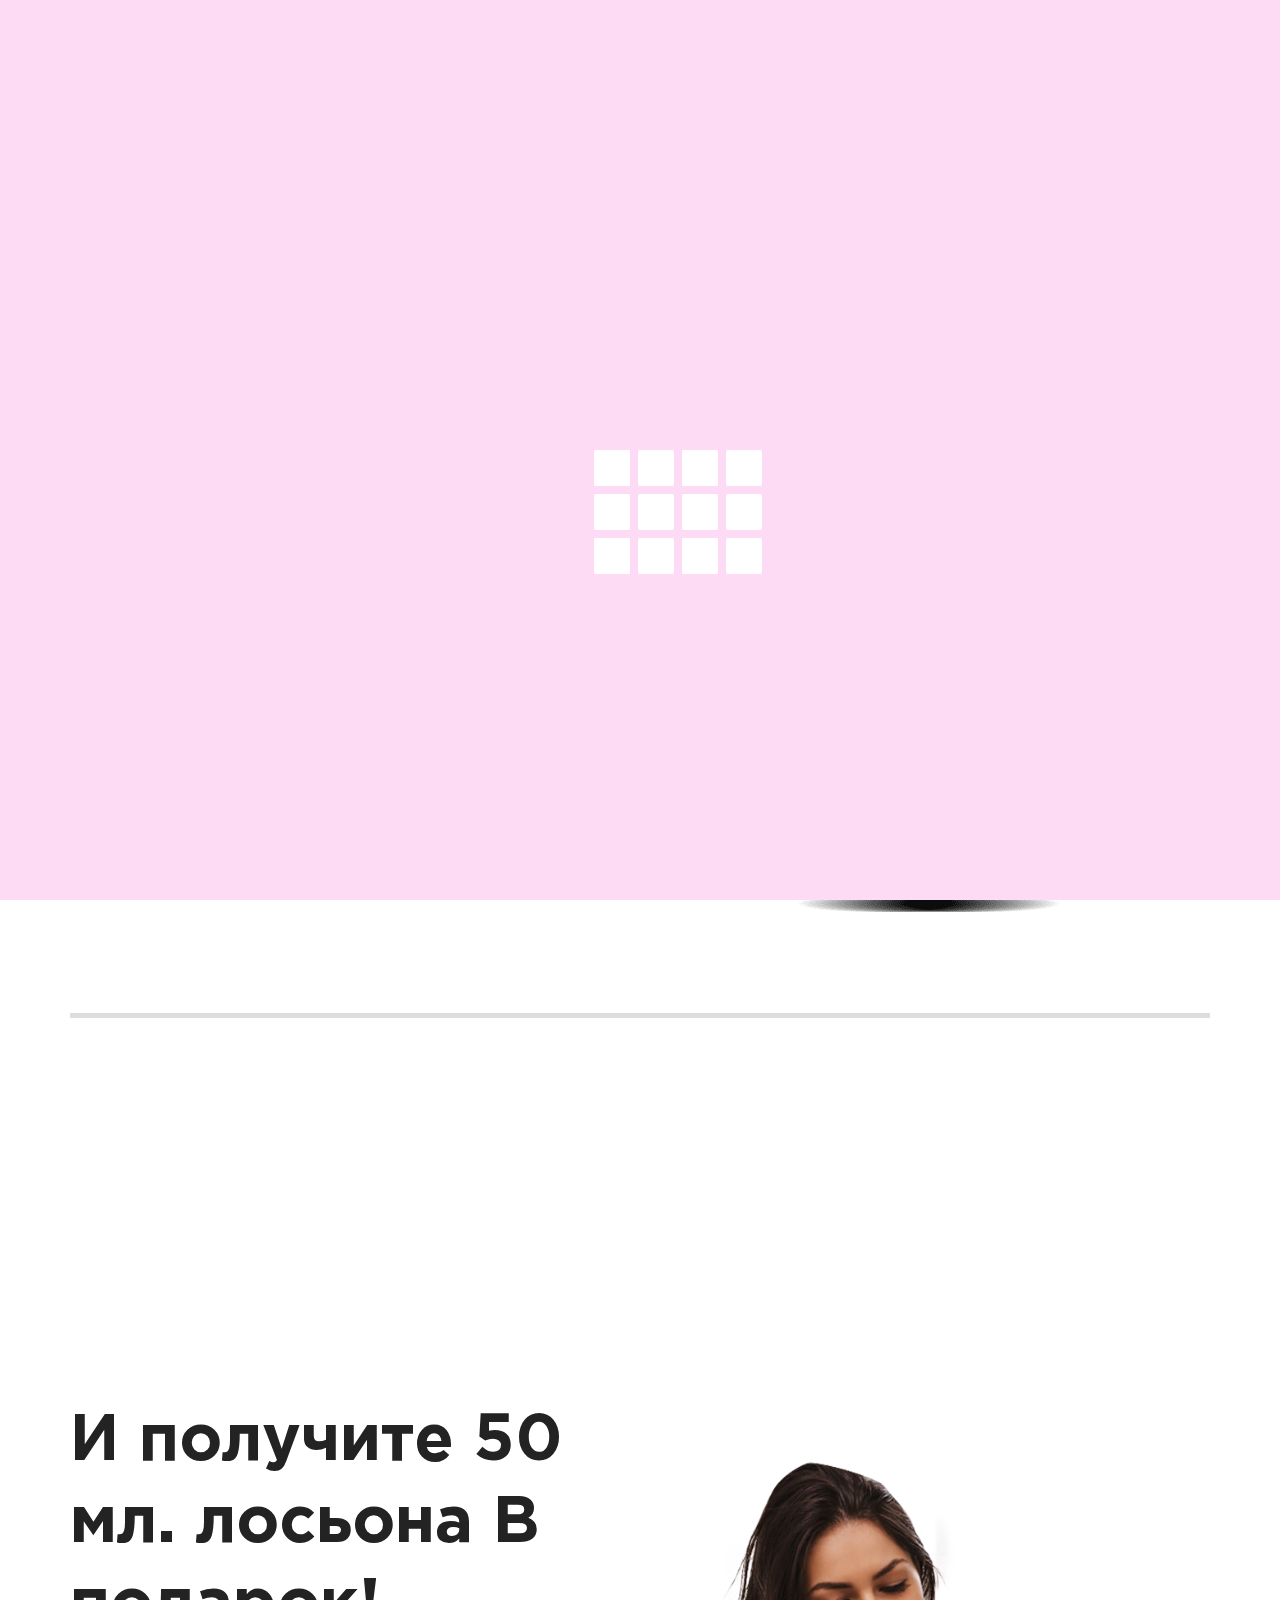
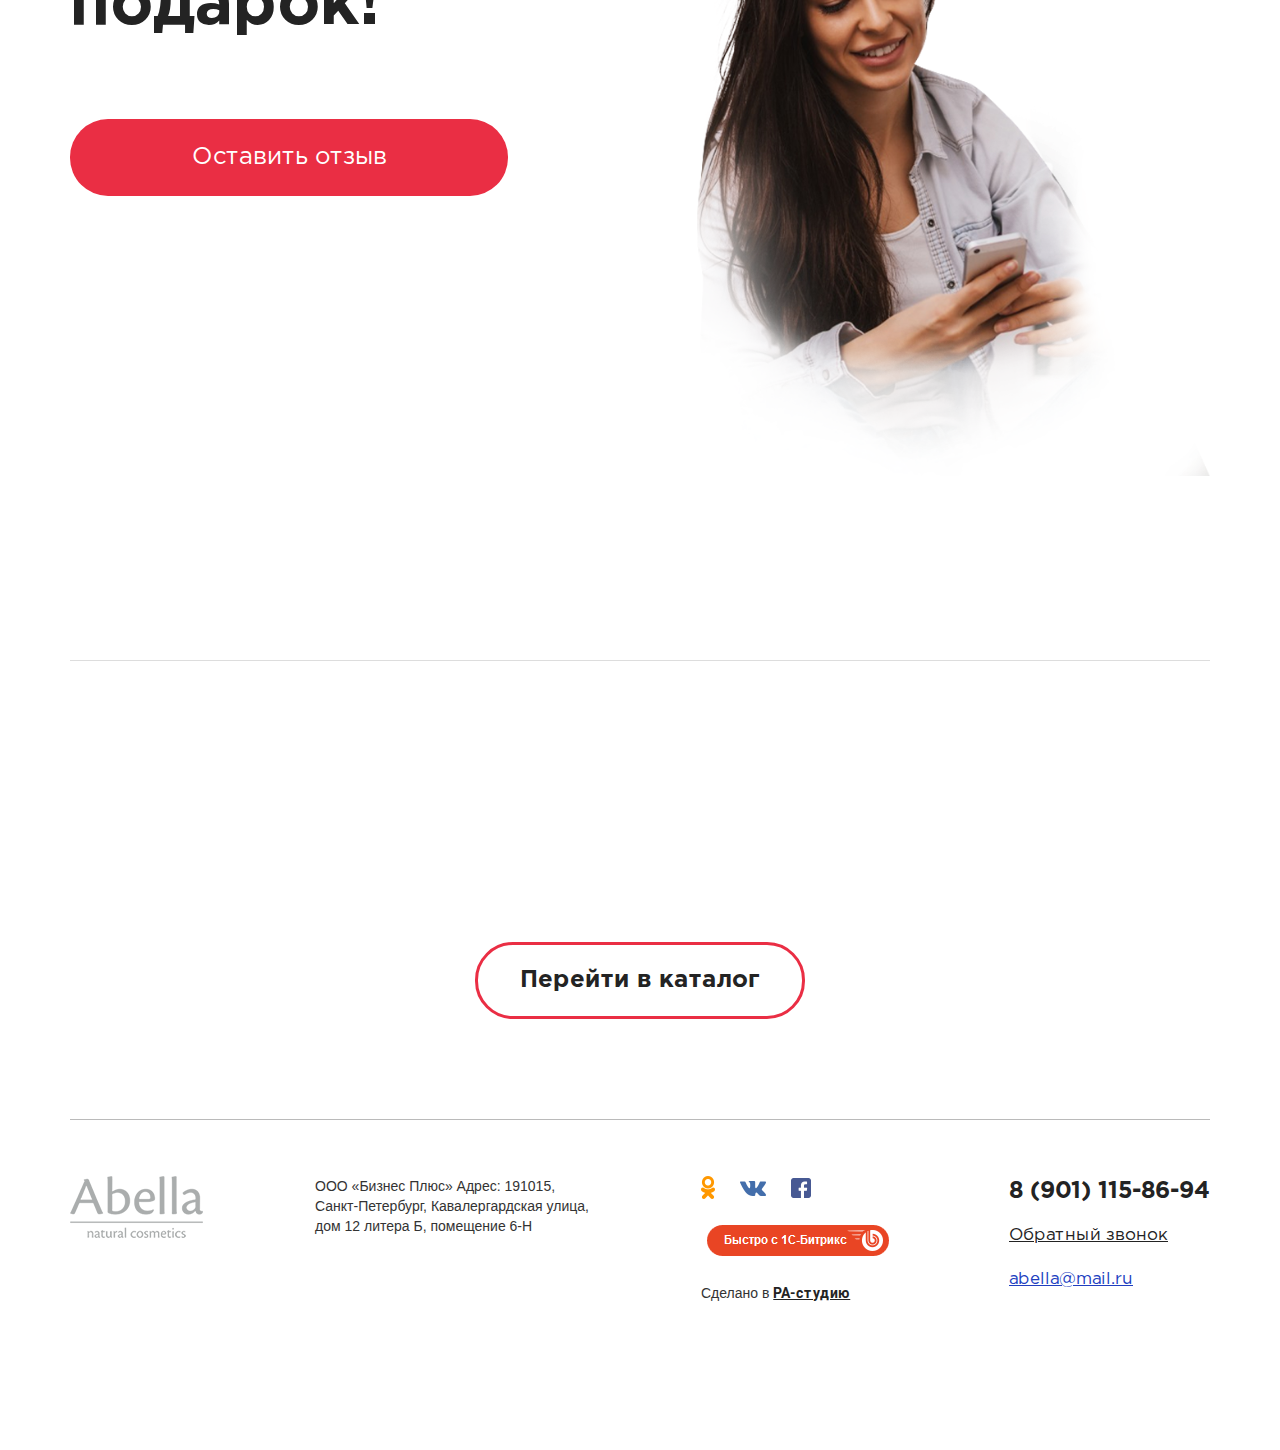
==== commit 5dd06afe: "abella breadcrumbs complete" ====
--- a/app/first-page.html
+++ b/app/first-page.html
@@ -80,6 +80,18 @@
 			</div>
 		</div>
 	</header>
+	<div class="breadcrumbs">
+		<div class="container">
+			<div class="breadcrumbs__wrapper">
+				<div class="breadcrumbs__item">
+					<a href="/">Главная</a>
+				</div>
+				<div class="breadcrumbs__item">
+					<a href="/first-page.html">Акция</a>
+				</div>
+			</div>
+		</div>
+	</div>
 	<div class="wrapper">
 		<div class="first-page">
 			<div class="eighth-screen">
--- a/app/css/main.css
+++ b/app/css/main.css
@@ -57,6 +57,32 @@
   -webkit-justify-content: center;
       -ms-flex-pack: center;
           justify-content: center; }
+
+.breadcrumbs {
+  position: absolute;
+  padding-top: 25px;
+  z-index: 1000;
+  top: 100px;
+  width: 100%; }
+
+.breadcrumbs__wrapper {
+  display: -webkit-box;
+  display: -webkit-flex;
+  display: -ms-flexbox;
+  display: flex; }
+
+.breadcrumbs__item {
+  margin-right: 40px; }
+  .breadcrumbs__item a {
+    font-size: 18px;
+    font-family: 'Roboto Light';
+    color: #ea2e44;
+    font-weight: 400;
+    border-bottom: 1px solid #ea2e44; }
+  .breadcrumbs__item:last-child {
+    margin-right: 0px; }
+    .breadcrumbs__item:last-child a {
+      border-bottom: none; }
 
 .modal-dialog {
   height: 100vh;
@@ -1657,6 +1683,7 @@
   display: none; }
 
 .first-page .eighth-screen {
+  padding: 160px 0 100px;
   background: none; }
   .first-page .eighth-screen .text-section p {
     font-family: "Gotham Pro";
@@ -1703,7 +1730,7 @@
 .second-page .first-screen {
   background: none;
   padding-bottom: 30px;
-  padding-top: 160px; }
+  padding-top: 180px; }
 
 .second-page .flexbox__both-sides {
   display: -webkit-box;
@@ -1934,7 +1961,7 @@
 .third-page .first-screen {
   background: none;
   padding-bottom: 0px;
-  padding-top: 160px; }
+  padding-top: 180px; }
   .third-page .first-screen .flexbox-row {
     display: -webkit-box;
     display: -webkit-flex;
@@ -2376,7 +2403,7 @@
   footer {
     padding: 74px 0px 50px; }
   .first-page .eighth-screen {
-    padding: 100px 0 50px; }
+    padding: 180px 0 50px; }
     .first-page .eighth-screen .text-section:first-child {
       position: relative;
       width: 170%; }
@@ -2920,7 +2947,7 @@
             -ms-transform: translate(-10px, 0);
                 transform: translate(-10px, 0); }
   .first-page .eighth-screen {
-    padding: 100px 0 10px; }
+    padding: 130px 0 10px; }
     .first-page .eighth-screen .text-section:first-child {
       width: 100%; }
     .first-page .eighth-screen .text-section p span {
@@ -3074,3 +3101,9 @@
     background-position: 47% 105%;
     -webkit-background-size: 337% 337%;
             background-size: 337%; } }
+
+@media screen and (max-width: 767px) {
+  .breadcrumbs {
+    top: 120px; }
+  .breadcrumbs__item a {
+    font-size: 14px; } }
